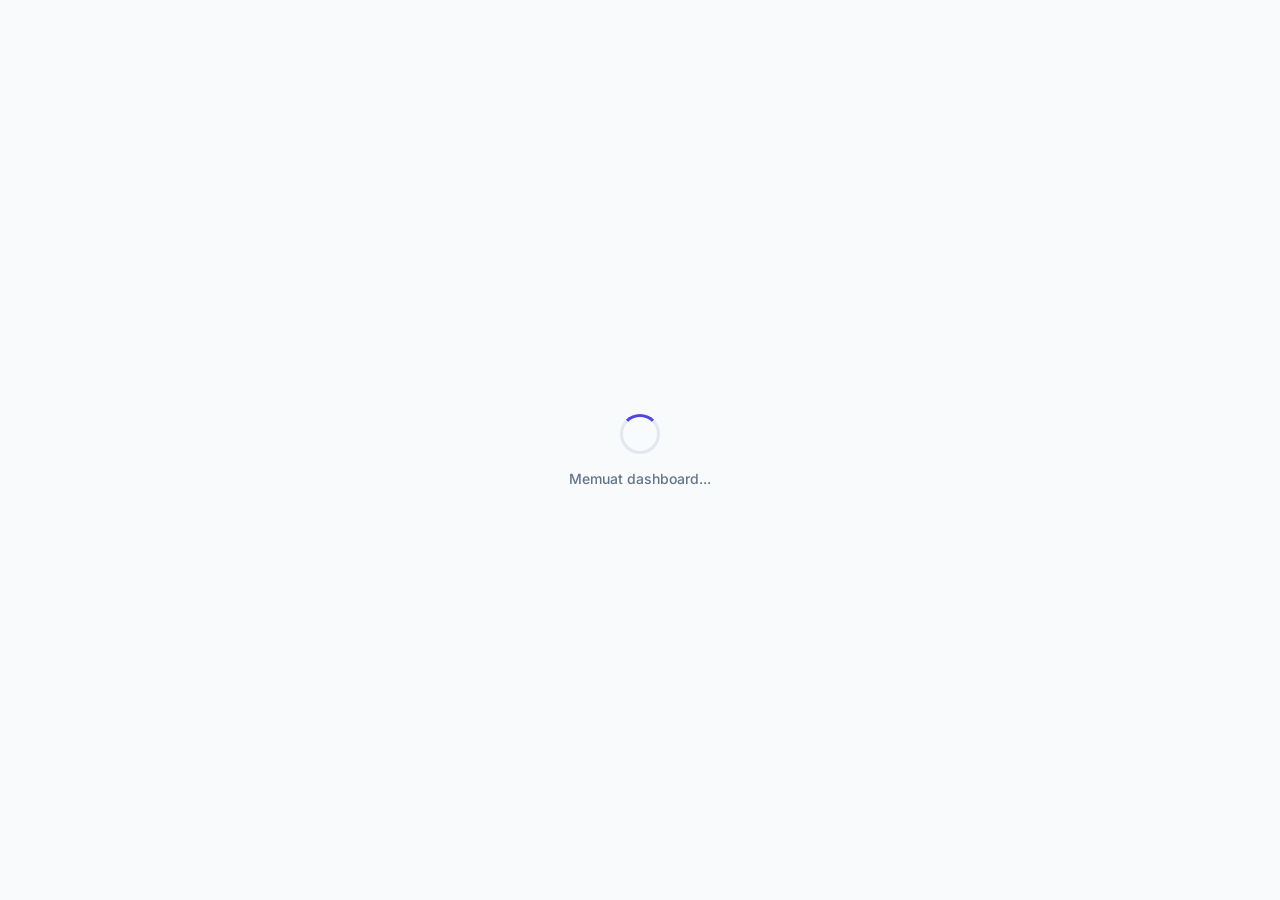
==== dashboard.html @ 4500d1a4 "first commit" ====
<!DOCTYPE html>
<html lang="id">
<head>
  <meta charset="UTF-8">
  <meta name="viewport" content="width=device-width, initial-scale=1.0">
  <meta name="description" content="Dashboard Sistem Kasir - Kelola transaksi, produk, dan laporan">
  <title>Dashboard — Kasir App</title>
  <link rel="stylesheet" href="css/style.css">
  <!-- Lucide Icons -->
  <script src="https://unpkg.com/lucide@latest"></script>
</head>
<body>

  <!-- Loading Screen -->
  <div id="loadingScreen" class="loading-screen">
    <div class="spinner"></div>
    <p class="loading-text">Memuat dashboard...</p>
  </div>

  <!-- App Layout -->
  <div class="app-layout" id="appLayout" style="display:none;">

    <!-- ===================== SIDEBAR ===================== -->
    <aside class="sidebar">
      <div class="brand">
        <div class="brand-icon">
          <i data-lucide="shopping-cart" style="color: #fff; width: 18px; height: 18px;"></i>
        </div>
        <div class="brand-text">
          Kasir App
          <span>Point of Sale</span>
        </div>
      </div>

      <nav id="navMenu">
        <div class="nav-section-label">Menu Kasir</div>
        <a data-view="kasir" class="nav-link active">
          <i data-lucide="receipt" class="nav-icon" style="width: 18px; height: 18px;"></i>
          <span class="label">Transaksi</span>
        </a>
        <a data-view="riwayat" class="nav-link">
          <i data-lucide="history" class="nav-icon" style="width: 18px; height: 18px;"></i>
          <span class="label">Riwayat</span>
        </a>

        <div class="nav-section-label admin-only" style="display:none;">Menu Admin</div>
        <a data-view="produk" class="nav-link admin-only" style="display:none;">
          <i data-lucide="package" class="nav-icon" style="width: 18px; height: 18px;"></i>
          <span class="label">Produk</span>
        </a>
        <a data-view="kategori" class="nav-link admin-only" style="display:none;">
          <i data-lucide="tag" class="nav-icon" style="width: 18px; height: 18px;"></i>
          <span class="label">Kategori</span>
        </a>
        <a data-view="laporan" class="nav-link admin-only" style="display:none;">
          <i data-lucide="bar-chart-3" class="nav-icon" style="width: 18px; height: 18px;"></i>
          <span class="label">Laporan</span>
        </a>
        <a data-view="kasirManage" class="nav-link admin-only" style="display:none;">
          <i data-lucide="users" class="nav-icon" style="width: 18px; height: 18px;"></i>
          <span class="label">Kelola Akun</span>
        </a>
      </nav>

      <div class="user-box">
        <div class="user-name" id="sidebarUserName">-</div>
        <span class="role-badge" id="sidebarRole">-</span>
        <button class="btn btn-secondary btn-sm" style="width:100%;" onclick="logoutUser()">Keluar</button>
      </div>
    </aside>

    <!-- ===================== MAIN CONTENT ===================== -->
    <div class="main-content">
      <div class="topbar">
        <h2 id="pageTitle">Transaksi Kasir</h2>
        <div id="todayDate" style="color:var(--text-muted); font-size:12px;"></div>
      </div>

      <div class="page-content">

        <!-- ============ VIEW: KASIR (POS) ============ -->
        <section class="view active" id="view-kasir">
          <div class="toolbar">
            <input type="text" id="searchProduk" placeholder="Cari produk...">
            <select id="filterKategori"><option value="">Semua Kategori</option></select>
          </div>

          <div class="pos-layout">
            <div class="product-grid" id="productGrid">
              <div class="empty-state">Memuat produk...</div>
            </div>

            <div class="cart-panel">
              <div class="cart-header">🛒 Keranjang</div>
              <div class="cart-items" id="cartItems">
                <div class="empty-state">Belum ada item</div>
              </div>
              <div class="cart-footer">
                <div class="cart-summary-row">
                  <span>Subtotal</span>
                  <span id="cartSubtotal">Rp 0</span>
                </div>
                <div class="cart-summary-row text-success" id="rowDiskon" style="display: none;">
                  <span>Diskon (10% > 100k)</span>
                  <span id="cartDiskon">-Rp 0</span>
                </div>
                <div class="cart-summary-row">
                  <span>PPN (11%)</span>
                  <span id="cartPpn">Rp 0</span>
                </div>
                <div class="cart-total-row">
                  <span>Total Akhir</span>
                  <span id="cartTotal">Rp 0</span>
                </div>
                <button class="btn btn-success" style="width:100%;" id="btnBayar" disabled>
                  💳 Proses Pembayaran
                </button>
              </div>
            </div>
          </div>
        </section>

        <!-- ============ VIEW: RIWAYAT TRANSAKSI ============ -->
        <section class="view" id="view-riwayat">
          <div class="card">
            <div class="card-header">
              <h3>Riwayat Transaksi</h3>
            </div>
            <div class="overflow-x">
              <table>
                <thead>
                  <tr>
                    <th>Tanggal</th>
                    <th>No. Transaksi</th>
                    <th>Kasir</th>
                    <th>Item</th>
                    <th>Total</th>
                    <th>Aksi</th>
                  </tr>
                </thead>
                <tbody id="riwayatTableBody">
                  <tr><td colspan="6" class="empty-state">Memuat data...</td></tr>
                </tbody>
              </table>
            </div>
          </div>
        </section>

        <!-- ============ VIEW: KELOLA PRODUK (ADMIN) ============ -->
        <section class="view" id="view-produk">
          <div class="card">
            <div class="card-header">
              <h3>Daftar Produk</h3>
              <button class="btn btn-primary btn-sm" style="width:auto;" onclick="openProdukModal()">+ Tambah Produk</button>
            </div>
            <div class="overflow-x">
              <table>
                <thead>
                  <tr>
                    <th>Nama</th>
                    <th>Kategori</th>
                    <th>Harga</th>
                    <th>Stok</th>
                    <th>Aksi</th>
                  </tr>
                </thead>
                <tbody id="produkTableBody">
                  <tr><td colspan="5" class="empty-state">Memuat data...</td></tr>
                </tbody>
              </table>
            </div>
          </div>
        </section>

        <!-- ============ VIEW: KATEGORI (ADMIN) ============ -->
        <section class="view" id="view-kategori">
          <div class="card">
            <div class="card-header">
              <h3>Kategori Produk</h3>
              <button class="btn btn-primary btn-sm" style="width:auto;" onclick="openKategoriModal()">+ Tambah Kategori</button>
            </div>
            <div class="overflow-x">
              <table>
                <thead><tr><th>Nama Kategori</th><th>Aksi</th></tr></thead>
                <tbody id="kategoriTableBody">
                  <tr><td colspan="2" class="empty-state">Memuat data...</td></tr>
                </tbody>
              </table>
            </div>
          </div>
        </section>

        <!-- ============ VIEW: LAPORAN (ADMIN) ============ -->
        <section class="view" id="view-laporan">
          <div class="card" style="margin-bottom:20px;">
            <div class="card-header">
              <h3>Filter Laporan</h3>
            </div>
            <div class="card-body">
              <div class="toolbar">
                <input type="date" id="laporanTanggalMulai">
                <input type="date" id="laporanTanggalAkhir">
                <button class="btn btn-primary btn-sm" style="width:auto;" onclick="generateLaporan()">Tampilkan</button>
              </div>
            </div>
          </div>

          <div class="stats-grid">
            <div class="stat-card blue">
              <div class="label">Total Pendapatan</div>
              <div class="value" id="laporanTotalPendapatan">Rp 0</div>
            </div>
            <div class="stat-card green">
              <div class="label">Jumlah Transaksi</div>
              <div class="value" id="laporanJumlahTransaksi">0</div>
            </div>
            <div class="stat-card orange">
              <div class="label">Produk Terjual</div>
              <div class="value" id="laporanProdukTerjual">0</div>
            </div>
          </div>

          <div class="card">
            <div class="card-header"><h3>Produk Terlaris</h3></div>
            <div class="overflow-x">
              <table>
                <thead><tr><th>Nama Produk</th><th>Jumlah Terjual</th><th>Total Pendapatan</th></tr></thead>
                <tbody id="laporanProdukTableBody">
                  <tr><td colspan="3" class="empty-state">Pilih rentang tanggal lalu klik Tampilkan</td></tr>
                </tbody>
              </table>
            </div>
          </div>
        </section>

        <!-- ============ VIEW: KELOLA AKUN KASIR (ADMIN) ============ -->
        <section class="view" id="view-kasirManage">
          <div class="card">
            <div class="card-header">
              <h3>Akun Kasir & Admin</h3>
              <button class="btn btn-primary btn-sm" style="width:auto;" onclick="openKasirModal()">+ Tambah Akun</button>
            </div>
            <div class="overflow-x">
              <table>
                <thead>
                  <tr><th>Nama</th><th>Email</th><th>Role</th><th>Status</th><th>Aksi</th></tr>
                </thead>
                <tbody id="kasirTableBody">
                  <tr><td colspan="5" class="empty-state">Memuat data...</td></tr>
                </tbody>
              </table>
            </div>
          </div>
        </section>

      </div><!-- end .page-content -->
    </div><!-- end .main-content -->
  </div><!-- end .app-layout -->

  <!-- ===================== MODAL: TAMBAH/EDIT PRODUK ===================== -->
  <div class="modal-overlay" id="modalProduk">
    <div class="modal-box">
      <div class="modal-header" id="produkModalTitle">Tambah Produk</div>
      <div class="modal-body">
        <input type="hidden" id="produkId">
        <div class="form-group">
          <label>Nama Produk</label>
          <input type="text" id="produkNama" placeholder="Contoh: Indomie Goreng">
        </div>
        <div class="form-group">
          <label>Kategori</label>
          <select id="produkKategori"></select>
        </div>
        <div class="form-group">
          <label>Harga (Rp)</label>
          <input type="number" id="produkHarga" placeholder="0" min="0">
        </div>
        <div class="form-group">
          <label>Stok</label>
          <input type="number" id="produkStok" placeholder="0" min="0">
        </div>
      </div>
      <div class="modal-actions">
        <button class="btn btn-secondary" onclick="closeModal('modalProduk')">Batal</button>
        <button class="btn btn-primary" style="width:auto;" onclick="saveProduk()">Simpan</button>
      </div>
    </div>
  </div>

  <!-- ===================== MODAL: TAMBAH KATEGORI ===================== -->
  <div class="modal-overlay" id="modalKategori">
    <div class="modal-box">
      <div class="modal-header">Tambah Kategori</div>
      <div class="modal-body">
        <div class="form-group">
          <label>Nama Kategori</label>
          <input type="text" id="kategoriNama" placeholder="Contoh: Minuman">
        </div>
      </div>
      <div class="modal-actions">
        <button class="btn btn-secondary" onclick="closeModal('modalKategori')">Batal</button>
        <button class="btn btn-primary" style="width:auto;" onclick="saveKategori()">Simpan</button>
      </div>
    </div>
  </div>

  <!-- ===================== MODAL: TAMBAH AKUN KASIR/ADMIN ===================== -->
  <div class="modal-overlay" id="modalKasir">
    <div class="modal-box">
      <div class="modal-header">Tambah Akun</div>
      <div class="modal-body">
        <div id="kasirModalAlert" class="alert alert-error"></div>
        <div class="form-group">
          <label>Nama Lengkap</label>
          <input type="text" id="kasirNama" placeholder="Nama kasir/admin">
        </div>
        <div class="form-group">
          <label>Email</label>
          <input type="email" id="kasirEmail" placeholder="email@toko.com">
        </div>
        <div class="form-group">
          <label>Password</label>
          <input type="password" id="kasirPassword" placeholder="Minimal 6 karakter">
        </div>
        <div class="form-group">
          <label>Role</label>
          <select id="kasirRole">
            <option value="kasir">Kasir</option>
            <option value="admin">Admin</option>
          </select>
        </div>
      </div>
      <div class="modal-actions">
        <button class="btn btn-secondary" onclick="closeModal('modalKasir')">Batal</button>
        <button class="btn btn-primary" style="width:auto;" id="btnSaveKasir" onclick="saveKasirAccount()">Simpan</button>
      </div>
    </div>
  </div>

  <!-- ===================== MODAL: STRUK PEMBAYARAN ===================== -->
  <div class="modal-overlay" id="modalStruk">
    <div class="modal-box">
      <div class="modal-header">Struk Pembayaran</div>
      <div class="modal-body">
        <div class="receipt" id="strukContent"></div>
      </div>
      <div class="modal-actions">
        <button class="btn btn-secondary" onclick="closeModal('modalStruk')">Tutup</button>
        <button class="btn btn-primary" style="width:auto;" onclick="window.print()"><i data-lucide="printer" style="width: 16px; height: 16px; margin-right: 4px; vertical-align: middle;"></i> Cetak</button>
      </div>
    </div>
  </div>

  <!-- ===================== MODAL: DETAIL TRANSAKSI ===================== -->
  <div class="modal-overlay" id="modalDetailTransaksi">
    <div class="modal-box">
      <div class="modal-header">Detail Transaksi</div>
      <div class="modal-body">
        <div id="detailTransaksiContent"></div>
      </div>
      <div class="modal-actions">
        <button class="btn btn-secondary" onclick="closeModal('modalDetailTransaksi')">Tutup</button>
      </div>
    </div>
  </div>

  <!-- Supabase SDK -->
  <script src="https://cdn.jsdelivr.net/npm/@supabase/supabase-js@2"></script>

  <script src="js/supabase-config.js"></script>
  <script src="js/auth.js"></script>
  <script src="js/dashboard.js"></script>
  <script>
    // Initialize Lucide Icons
    lucide.createIcons();
  </script>
</body>
</html>
---- css/style.css ----
/* ==================== RESET & BASE ==================== */
@import url('https://fonts.googleapis.com/css2?family=Inter:wght@400;500;600;700&display=swap');

* { margin: 0; padding: 0; box-sizing: border-box; }

:root {
  --primary:       #4f46e5;
  --primary-dark:  #3730a3;
  --primary-light: #eef2ff;
  --success:       #059669;
  --danger:        #dc2626;
  --warning:       #d97706;
  --bg:            #f8fafc;
  --surface:       #ffffff;
  --text:          #0f172a;
  --text-muted:    #64748b;
  --border:        #e2e8f0;
  --radius:        12px;
  --radius-sm:     8px;
  --shadow:        0 1px 3px rgba(0,0,0,0.07), 0 1px 2px rgba(0,0,0,0.04);
  --shadow-md:     0 4px 16px rgba(0,0,0,0.10);
}

body {
  font-family: 'Inter', system-ui, -apple-system, sans-serif;
  background: var(--bg);
  color: var(--text);
  font-size: 14px;
}

/* ==================== LOGIN PAGE ==================== */
.login-wrapper {
  display: flex;
  align-items: center;
  justify-content: center;
  min-height: 100vh;
  padding: 20px;
  background: linear-gradient(135deg, #1e1b4b 0%, #312e81 40%, #4f46e5 100%);
  position: relative;
  overflow: hidden;
}

.login-wrapper::before {
  content: '';
  position: absolute;
  width: 500px; height: 500px;
  border-radius: 50%;
  background: rgba(255,255,255,0.03);
  top: -150px; right: -100px;
}

.login-wrapper::after {
  content: '';
  position: absolute;
  width: 300px; height: 300px;
  border-radius: 50%;
  background: rgba(255,255,255,0.04);
  bottom: -80px; left: -80px;
}

.login-box {
  background: var(--surface);
  width: 100%;
  max-width: 420px;
  border-radius: 20px;
  padding: 40px 36px;
  box-shadow: 0 20px 60px rgba(0,0,0,0.3);
  position: relative;
  z-index: 1;
}

.login-box .logo {
  text-align: center;
  margin-bottom: 28px;
}

.login-box .logo .logo-icon {
  width: 64px; height: 64px;
  background: var(--primary-light);
  border-radius: 16px;
  display: flex; align-items: center; justify-content: center;
  font-size: 30px;
  margin: 0 auto 14px;
}

.login-box .logo h1 {
  font-size: 22px;
  font-weight: 700;
  color: var(--text);
}

.login-box .logo p {
  color: var(--text-muted);
  font-size: 13px;
  margin-top: 4px;
}

.role-tabs {
  display: flex;
  gap: 8px;
  background: var(--bg);
  border-radius: var(--radius-sm);
  padding: 4px;
  margin-bottom: 24px;
}

.role-tab {
  flex: 1;
  padding: 8px;
  text-align: center;
  border-radius: 6px;
  cursor: pointer;
  font-size: 13px;
  font-weight: 600;
  color: var(--text-muted);
  transition: all 0.2s;
  border: none;
  background: transparent;
}

.role-tab.active {
  background: var(--surface);
  color: var(--primary);
  box-shadow: var(--shadow);
}

/* ==================== FORM ==================== */
.form-group { margin-bottom: 16px; }

.form-group label {
  display: block;
  font-size: 13px;
  font-weight: 600;
  margin-bottom: 6px;
  color: var(--text);
}

.form-group input,
.form-group select {
  width: 100%;
  padding: 11px 14px;
  border: 1.5px solid var(--border);
  border-radius: var(--radius-sm);
  font-size: 14px;
  font-family: inherit;
  outline: none;
  transition: border-color 0.15s, box-shadow 0.15s;
  background: var(--surface);
  color: var(--text);
}

.form-group input:focus,
.form-group select:focus {
  border-color: var(--primary);
  box-shadow: 0 0 0 3px rgba(79,70,229,0.12);
}

/* ==================== BUTTONS ==================== */
.btn {
  display: inline-flex;
  align-items: center;
  justify-content: center;
  gap: 6px;
  padding: 10px 18px;
  border: none;
  border-radius: var(--radius-sm);
  font-size: 14px;
  font-weight: 600;
  font-family: inherit;
  cursor: pointer;
  transition: all 0.15s;
  white-space: nowrap;
}

.btn:active { transform: scale(0.97); }
.btn:disabled { opacity: 0.6; cursor: not-allowed; transform: none; }

.btn-primary  { background: var(--primary); color: #fff; width: 100%; }
.btn-primary:hover:not(:disabled) { background: var(--primary-dark); }
.btn-success  { background: var(--success); color: #fff; }
.btn-danger   { background: var(--danger);  color: #fff; }
.btn-secondary { background: var(--border); color: var(--text); }
.btn-secondary:hover { background: #d1d5db; }
.btn-sm { padding: 6px 12px; font-size: 12px; }

/* ==================== ALERTS ==================== */
.alert {
  padding: 10px 14px;
  border-radius: var(--radius-sm);
  font-size: 13px;
  margin-bottom: 16px;
  display: none;
}
.alert.show { display: block; }
.alert-error   { background: #fee2e2; color: #991b1b; border: 1px solid #fecaca; }
.alert-success { background: #d1fae5; color: #065f46; border: 1px solid #a7f3d0; }

/* ==================== DASHBOARD LAYOUT ==================== */
.app-layout {
  display: flex;
  min-height: 100vh;
}

.sidebar {
  width: 240px;
  background: #0f172a;
  color: #cbd5e1;
  display: flex;
  flex-direction: column;
  flex-shrink: 0;
  position: fixed;
  left: 0; top: 0; bottom: 0;
  z-index: 50;
  overflow-y: auto;
}

.sidebar .brand {
  padding: 22px 20px;
  font-size: 17px;
  font-weight: 700;
  color: #fff;
  border-bottom: 1px solid #1e293b;
  display: flex;
  align-items: center;
  gap: 10px;
}

.sidebar .brand .brand-icon {
  width: 36px; height: 36px;
  background: var(--primary);
  border-radius: 9px;
  display: flex; align-items: center; justify-content: center;
  font-size: 18px;
  flex-shrink: 0;
}

.sidebar .brand .brand-text span {
  display: block;
  font-size: 11px;
  font-weight: 400;
  color: #64748b;
  margin-top: 1px;
}

.sidebar nav { flex: 1; padding: 12px 10px; }

.nav-section-label {
  font-size: 10px;
  font-weight: 600;
  text-transform: uppercase;
  letter-spacing: 0.08em;
  color: #475569;
  padding: 12px 14px 6px;
}

.sidebar nav a {
  display: flex;
  align-items: center;
  gap: 10px;
  padding: 10px 14px;
  border-radius: var(--radius-sm);
  color: #94a3b8;
  text-decoration: none;
  font-size: 13.5px;
  font-weight: 500;
  margin-bottom: 2px;
  cursor: pointer;
  transition: background 0.15s, color 0.15s;
}

.sidebar nav a:hover  { background: #1e293b; color: #e2e8f0; }
.sidebar nav a.active { background: var(--primary); color: #fff; }
.sidebar nav a .nav-icon { font-size: 16px; width: 20px; text-align: center; flex-shrink: 0; }

.sidebar .user-box {
  padding: 14px 16px;
  border-top: 1px solid #1e293b;
  font-size: 13px;
}

.sidebar .user-box .user-name {
  font-weight: 600;
  color: #e2e8f0;
  margin-bottom: 4px;
  white-space: nowrap;
  overflow: hidden;
  text-overflow: ellipsis;
}

.role-badge {
  display: inline-block;
  font-size: 10px;
  font-weight: 700;
  padding: 2px 8px;
  border-radius: 20px;
  text-transform: uppercase;
  letter-spacing: 0.05em;
  margin-bottom: 10px;
}

.role-badge.admin { background: #fef3c7; color: #92400e; }
.role-badge.kasir { background: #dbeafe; color: #1e40af; }

.main-content {
  flex: 1;
  display: flex;
  flex-direction: column;
  min-width: 0;
  margin-left: 240px;
}

.topbar {
  background: var(--surface);
  padding: 14px 28px;
  border-bottom: 1px solid var(--border);
  display: flex;
  justify-content: space-between;
  align-items: center;
  position: sticky;
  top: 0;
  z-index: 10;
}

.topbar h2 { font-size: 17px; font-weight: 700; }

.page-content { padding: 24px 28px; flex: 1; overflow-y: auto; }

.view { display: none; }
.view.active { display: block; }

/* ==================== LOADING SCREEN ==================== */
.loading-screen {
  display: flex;
  flex-direction: column;
  align-items: center;
  justify-content: center;
  min-height: 100vh;
  background: var(--bg);
  gap: 16px;
}

.spinner {
  width: 40px; height: 40px;
  border: 3px solid var(--border);
  border-top-color: var(--primary);
  border-radius: 50%;
  animation: spin 0.8s linear infinite;
}

@keyframes spin { to { transform: rotate(360deg); } }

.loading-text { color: var(--text-muted); font-size: 14px; font-weight: 500; }

/* ==================== CARDS / STATS ==================== */
.stats-grid {
  display: grid;
  grid-template-columns: repeat(auto-fit, minmax(180px, 1fr));
  gap: 16px;
  margin-bottom: 24px;
}

.stat-card {
  background: var(--surface);
  border-radius: var(--radius);
  padding: 20px;
  box-shadow: var(--shadow);
  border-left: 4px solid transparent;
}

.stat-card.blue   { border-left-color: var(--primary); }
.stat-card.green  { border-left-color: var(--success); }
.stat-card.orange { border-left-color: var(--warning); }

.stat-card .label { font-size: 12px; color: var(--text-muted); margin-bottom: 8px; font-weight: 500; text-transform: uppercase; letter-spacing: 0.04em; }
.stat-card .value { font-size: 22px; font-weight: 700; }

.stat-card.green  .value { color: var(--success); }
.stat-card.blue   .value { color: var(--primary); }
.stat-card.orange .value { color: var(--warning); }

.card {
  background: var(--surface);
  border-radius: var(--radius);
  box-shadow: var(--shadow);
  margin-bottom: 20px;
  overflow: hidden;
}

.card-header {
  display: flex;
  justify-content: space-between;
  align-items: center;
  padding: 18px 20px;
  border-bottom: 1px solid var(--border);
}

.card-header h3 { font-size: 15px; font-weight: 700; }

.card-body { padding: 20px; }

/* ==================== TABLE ==================== */
table { width: 100%; border-collapse: collapse; font-size: 13.5px; }

table th, table td {
  padding: 11px 16px;
  text-align: left;
  border-bottom: 1px solid var(--border);
}

table th {
  background: #f8fafc;
  font-weight: 600;
  color: var(--text-muted);
  font-size: 11px;
  text-transform: uppercase;
  letter-spacing: 0.06em;
}

table tr:last-child td { border-bottom: none; }
table tr:hover td { background: #fafafa; }

.badge {
  padding: 3px 10px;
  border-radius: 20px;
  font-size: 11px;
  font-weight: 700;
}
.badge-admin { background: #fef3c7; color: #92400e; }
.badge-kasir { background: #dbeafe; color: #1e40af; }

.status-dot {
  display: inline-block;
  width: 8px; height: 8px;
  border-radius: 50%;
  margin-right: 6px;
}
.status-dot.aktif    { background: var(--success); }
.status-dot.nonaktif { background: var(--danger); }

.stock-badge {
  background: var(--primary-light);
  color: var(--primary);
  padding: 2px 8px;
  border-radius: 20px;
  font-size: 12px;
  font-weight: 600;
}
.stock-badge.low { background: #fee2e2; color: var(--danger); }

/* ==================== KASIR / POS LAYOUT ==================== */
.toolbar {
  display: flex;
  gap: 10px;
  margin-bottom: 16px;
  flex-wrap: wrap;
}

.toolbar input, .toolbar select {
  padding: 9px 12px;
  border: 1.5px solid var(--border);
  border-radius: var(--radius-sm);
  font-size: 13px;
  font-family: inherit;
  outline: none;
  background: var(--surface);
  transition: border-color 0.15s;
}
.toolbar input:focus, .toolbar select:focus { border-color: var(--primary); }
.toolbar input { flex: 1; min-width: 200px; }

.pos-layout {
  display: grid;
  grid-template-columns: 1fr 360px;
  gap: 20px;
  align-items: start;
}

.product-grid {
  display: grid;
  grid-template-columns: repeat(auto-fill, minmax(140px, 1fr));
  gap: 12px;
}

.product-item {
  background: var(--surface);
  border-radius: var(--radius);
  box-shadow: var(--shadow);
  padding: 16px 14px;
  cursor: pointer;
  transition: transform 0.15s, box-shadow 0.15s, border-color 0.15s;
  border: 2px solid transparent;
  text-align: center;
}

.product-item:hover {
  transform: translateY(-3px);
  box-shadow: var(--shadow-md);
  border-color: var(--primary);
}

.product-item.out-of-stock {
  opacity: 0.5;
  cursor: not-allowed;
}

.product-item .product-icon { font-size: 28px; margin-bottom: 8px; }
.product-item .name  { font-weight: 600; font-size: 13px; margin-bottom: 4px; }
.product-item .price { color: var(--primary); font-weight: 700; font-size: 14px; }
.product-item .stock { font-size: 11px; color: var(--text-muted); margin-top: 4px; }

.cart-panel {
  background: var(--surface);
  border-radius: var(--radius);
  box-shadow: var(--shadow);
  overflow: hidden;
  position: sticky;
  top: 80px;
}

.cart-panel .cart-header {
  padding: 16px 18px;
  border-bottom: 1px solid var(--border);
  font-weight: 700;
  font-size: 15px;
}

.cart-items {
  max-height: 350px;
  overflow-y: auto;
  padding: 8px 0;
}

.cart-row {
  display: flex;
  align-items: center;
  justify-content: space-between;
  padding: 10px 18px;
  gap: 8px;
  border-bottom: 1px solid var(--border);
}

.cart-row:last-child { border-bottom: none; }
.cart-row .info { flex: 1; min-width: 0; }
.cart-row .info .nm { font-size: 13px; font-weight: 600; }
.cart-row .info .pr { font-size: 12px; color: var(--text-muted); margin-top: 2px; }

.qty-control { display: flex; align-items: center; gap: 8px; }
.qty-control button {
  width: 26px; height: 26px;
  border-radius: 6px;
  border: 1.5px solid var(--border);
  background: #fff;
  cursor: pointer;
  font-size: 14px;
  font-weight: 600;
  transition: background 0.1s;
  display: flex; align-items: center; justify-content: center;
}
.qty-control button:hover { background: var(--primary-light); border-color: var(--primary); color: var(--primary); }
.qty-control span { font-weight: 600; min-width: 20px; text-align: center; }

.cart-footer {
  padding: 14px 18px;
  border-top: 2px solid var(--border);
}

.cart-summary-row {
  display: flex;
  justify-content: space-between;
  font-size: 13px;
  color: var(--text-muted);
  margin-bottom: 6px;
}

.text-success {
  color: var(--success) !important;
}

.cart-total-row {
  display: flex;
  justify-content: space-between;
  font-weight: 700;
  font-size: 16px;
  margin-bottom: 14px;
}

.empty-state {
  text-align: center;
  color: var(--text-muted);
  font-size: 13px;
  padding: 32px 20px;
}

/* ==================== MODAL ==================== */
.modal-overlay {
  display: none;
  position: fixed;
  inset: 0;
  background: rgba(15,23,42,0.55);
  align-items: center;
  justify-content: center;
  z-index: 100;
  padding: 20px;
  backdrop-filter: blur(2px);
}

.modal-overlay.show { display: flex; animation: fadeIn 0.15s ease; }

@keyframes fadeIn { from { opacity: 0; } to { opacity: 1; } }

.modal-box {
  background: var(--surface);
  border-radius: var(--radius);
  width: 100%;
  max-width: 460px;
  max-height: 90vh;
  overflow-y: auto;
  box-shadow: 0 20px 60px rgba(0,0,0,0.25);
  animation: slideUp 0.2s ease;
}

@keyframes slideUp { from { transform: translateY(20px); opacity: 0; } to { transform: translateY(0); opacity: 1; } }

.modal-header {
  padding: 20px 24px;
  border-bottom: 1px solid var(--border);
  font-size: 16px;
  font-weight: 700;
}

.modal-body { padding: 20px 24px; }

.modal-actions {
  display: flex;
  gap: 10px;
  padding: 16px 24px;
  border-top: 1px solid var(--border);
}

.modal-actions .btn { flex: 1; }
.modal-actions .btn-primary { width: auto; }

/* ==================== STRUK / RECEIPT ==================== */
.receipt {
  font-family: 'Courier New', monospace;
  font-size: 13px;
  max-width: 300px;
  margin: 0 auto;
  padding: 16px;
}

.receipt .center { text-align: center; line-height: 1.6; }
.receipt hr { border: none; border-top: 1px dashed #aaa; margin: 10px 0; }
.receipt .row { display: flex; justify-content: space-between; margin: 4px 0; }

/* ==================== MISC ==================== */
.overflow-x { overflow-x: auto; }

code {
  background: var(--primary-light);
  color: var(--primary);
  padding: 2px 6px;
  border-radius: 4px;
  font-size: 12px;
}

/* ==================== RESPONSIVE ==================== */
@media (max-width: 1024px) {
  .pos-layout { grid-template-columns: 1fr; }
  .cart-panel { position: static; }
}

@media (max-width: 768px) {
  .sidebar {
    width: 60px;
    overflow: hidden;
  }
  .sidebar .brand .brand-text,
  .sidebar nav a .label,
  .nav-section-label,
  .sidebar .user-box .user-name,
  .sidebar .user-box .role-badge,
  .sidebar .user-box button { display: none; }
  .sidebar .brand { padding: 16px 12px; }
  .sidebar nav a { padding: 12px; justify-content: center; }
  .sidebar nav a .nav-icon { width: auto; }
  .main-content { margin-left: 60px; }
  .page-content { padding: 16px; }
  .topbar { padding: 12px 16px; }
  .stats-grid { grid-template-columns: 1fr 1fr; }
}

@media (max-width: 480px) {
  .stats-grid { grid-template-columns: 1fr; }
  .modal-box { max-width: 100%; border-radius: var(--radius) var(--radius) 0 0; }
  .modal-overlay { align-items: flex-end; padding: 0; }
}
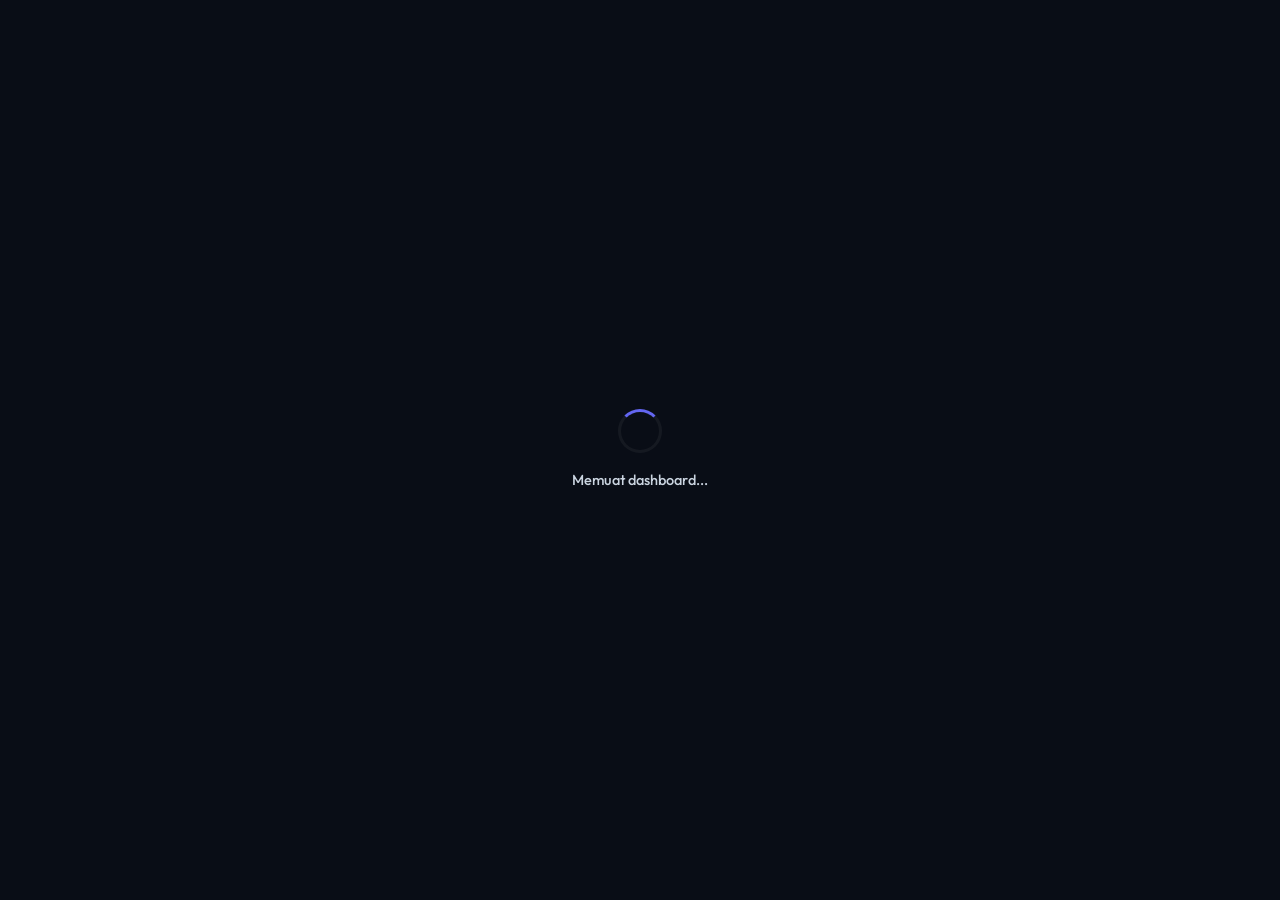
==== commit 12e85de3: "deskripsi perubahan" ====
--- a/dashboard.html
+++ b/dashboard.html
@@ -33,12 +33,12 @@
       </div>
 
       <nav id="navMenu">
-        <div class="nav-section-label">Menu Kasir</div>
-        <a data-view="kasir" class="nav-link active">
+        <div class="nav-section-label kasir-only">Menu Kasir</div>
+        <a data-view="kasir" class="nav-link active kasir-only">
           <i data-lucide="receipt" class="nav-icon" style="width: 18px; height: 18px;"></i>
           <span class="label">Transaksi</span>
         </a>
-        <a data-view="riwayat" class="nav-link">
+        <a data-view="riwayat" class="nav-link kasir-only">
           <i data-lucide="history" class="nav-icon" style="width: 18px; height: 18px;"></i>
           <span class="label">Riwayat</span>
         </a>
@@ -52,6 +52,10 @@
           <i data-lucide="tag" class="nav-icon" style="width: 18px; height: 18px;"></i>
           <span class="label">Kategori</span>
         </a>
+        <a data-view="kupon" class="nav-link admin-only" style="display:none;">
+          <i data-lucide="ticket" class="nav-icon" style="width: 18px; height: 18px;"></i>
+          <span class="label">Kelola Kupon</span>
+        </a>
         <a data-view="laporan" class="nav-link admin-only" style="display:none;">
           <i data-lucide="bar-chart-3" class="nav-icon" style="width: 18px; height: 18px;"></i>
           <span class="label">Laporan</span>
@@ -69,9 +73,15 @@
       </div>
     </aside>
 
+    <!-- Sidebar Overlay for Mobile -->
+    <div class="sidebar-overlay" id="sidebarOverlay" onclick="toggleSidebar()"></div>
+
     <!-- ===================== MAIN CONTENT ===================== -->
     <div class="main-content">
       <div class="topbar">
+        <button class="menu-toggle-btn" id="menuToggleBtn" onclick="toggleSidebar()">
+          <i data-lucide="menu" style="width: 20px; height: 20px;"></i>
+        </button>
         <h2 id="pageTitle">Transaksi Kasir</h2>
         <div id="todayDate" style="color:var(--text-muted); font-size:12px;"></div>
       </div>
@@ -101,7 +111,7 @@
                   <span id="cartSubtotal">Rp 0</span>
                 </div>
                 <div class="cart-summary-row text-success" id="rowDiskon" style="display: none;">
-                  <span>Diskon (10% > 100k)</span>
+                  <span>Diskon Promo (> 100k)</span>
                   <span id="cartDiskon">-Rp 0</span>
                 </div>
                 <div class="cart-summary-row">
@@ -148,6 +158,16 @@
 
         <!-- ============ VIEW: KELOLA PRODUK (ADMIN) ============ -->
         <section class="view" id="view-produk">
+          <!-- Grafik Level Stok -->
+          <div class="card" style="margin-bottom: 20px;">
+            <div class="card-header">
+              <h3><i data-lucide="bar-chart-2" style="width:18px;height:18px;vertical-align:middle;margin-right:6px;color:var(--primary);"></i> Grafik Level Stok Produk</h3>
+            </div>
+            <div class="card-body" style="padding: 16px; min-height: 200px; display: flex; justify-content: center; align-items: center;">
+              <canvas id="stockChart" style="max-height: 200px; width: 100%;"></canvas>
+            </div>
+          </div>
+
           <div class="card">
             <div class="card-header">
               <h3>Daftar Produk</h3>
@@ -157,15 +177,17 @@
               <table>
                 <thead>
                   <tr>
+                    <th>Barcode</th>
                     <th>Nama</th>
                     <th>Kategori</th>
-                    <th>Harga</th>
+                    <th>Modal (Beli)</th>
+                    <th>Jual</th>
                     <th>Stok</th>
                     <th>Aksi</th>
                   </tr>
                 </thead>
                 <tbody id="produkTableBody">
-                  <tr><td colspan="5" class="empty-state">Memuat data...</td></tr>
+                  <tr><td colspan="7" class="empty-state">Memuat data...</td></tr>
                 </tbody>
               </table>
             </div>
@@ -190,6 +212,34 @@
           </div>
         </section>
 
+        <!-- ============ VIEW: KUPON (ADMIN) ============ -->
+        <section class="view" id="view-kupon">
+          <div class="card">
+            <div class="card-header">
+              <h3>Daftar Kupon Diskon</h3>
+              <button class="btn btn-primary btn-sm" style="width:auto;" onclick="openKuponModal()">+ Tambah Kupon</button>
+            </div>
+            <div class="overflow-x">
+              <table>
+                <thead>
+                  <tr>
+                    <th>Kode Kupon</th>
+                    <th>Potongan (Rp)</th>
+                    <th>Min. Belanja</th>
+                    <th>Kuota</th>
+                    <th>Terpakai</th>
+                    <th>Status</th>
+                    <th>Aksi</th>
+                  </tr>
+                </thead>
+                <tbody id="kuponTableBody">
+                  <tr><td colspan="7" class="empty-state">Memuat data...</td></tr>
+                </tbody>
+              </table>
+            </div>
+          </div>
+        </section>
+
         <!-- ============ VIEW: LAPORAN (ADMIN) ============ -->
         <section class="view" id="view-laporan">
           <div class="card" style="margin-bottom:20px;">
@@ -211,12 +261,31 @@
               <div class="value" id="laporanTotalPendapatan">Rp 0</div>
             </div>
             <div class="stat-card green">
+              <div class="label">Total Keuntungan</div>
+              <div class="value" id="laporanTotalKeuntungan">Rp 0</div>
+            </div>
+            <div class="stat-card orange">
               <div class="label">Jumlah Transaksi</div>
               <div class="value" id="laporanJumlahTransaksi">0</div>
             </div>
-            <div class="stat-card orange">
+            <div class="stat-card orange" style="border-color: rgba(245, 158, 11, 0.2);">
               <div class="label">Produk Terjual</div>
               <div class="value" id="laporanProdukTerjual">0</div>
+            </div>
+          </div>
+
+          <div style="display: grid; grid-template-columns: repeat(auto-fit, minmax(320px, 1fr)); gap: 20px; margin-bottom: 24px;">
+            <div class="card" style="margin-bottom: 0;">
+              <div class="card-header"><h3>Statistik Pendapatan Harian</h3></div>
+              <div class="card-body" style="height: 300px; position: relative;">
+                <canvas id="chartLaporanRevenue" style="width:100%; height:100%;"></canvas>
+              </div>
+            </div>
+            <div class="card" style="margin-bottom: 0;">
+              <div class="card-header"><h3>Proporsi Kategori Terlaris</h3></div>
+              <div class="card-body" style="height: 300px; position: relative; display: flex; align-items: center; justify-content: center;">
+                <canvas id="chartLaporanCategory" style="max-height: 260px; max-width: 260px;"></canvas>
+              </div>
             </div>
           </div>
 
@@ -268,11 +337,29 @@
           <input type="text" id="produkNama" placeholder="Contoh: Indomie Goreng">
         </div>
         <div class="form-group">
-          <label>Kategori</label>
+          <div style="display: flex; justify-content: space-between; align-items: center; margin-bottom: 6px;">
+            <label style="margin-bottom: 0;">Kategori</label>
+            <button type="button" class="btn btn-secondary btn-sm" onclick="quickAddCategory()" style="padding: 2px 8px; font-size: 11px;">
+              <i data-lucide="plus" style="width: 10px; height: 10px;"></i> Kategori Baru
+            </button>
+          </div>
           <select id="produkKategori"></select>
         </div>
         <div class="form-group">
-          <label>Harga (Rp)</label>
+          <div style="display: flex; justify-content: space-between; align-items: center; margin-bottom: 6px;">
+            <label style="margin-bottom: 0;">Barcode / Kode Produk</label>
+            <button type="button" class="btn btn-secondary btn-sm" onclick="generateRandomBarcode()" style="padding: 2px 8px; font-size: 11px;">
+              Auto Code
+            </button>
+          </div>
+          <input type="text" id="produkBarcode" placeholder="Scan barcode atau ketik manual">
+        </div>
+        <div class="form-group">
+          <label>Harga Beli (Modal) (Rp)</label>
+          <input type="number" id="produkHargaBeli" placeholder="0" min="0">
+        </div>
+        <div class="form-group">
+          <label>Harga Jual (Rp)</label>
           <input type="number" id="produkHarga" placeholder="0" min="0">
         </div>
         <div class="form-group">
@@ -300,6 +387,42 @@
       <div class="modal-actions">
         <button class="btn btn-secondary" onclick="closeModal('modalKategori')">Batal</button>
         <button class="btn btn-primary" style="width:auto;" onclick="saveKategori()">Simpan</button>
+      </div>
+    </div>
+  </div>
+
+  <!-- ===================== MODAL: TAMBAH KUPON ===================== -->
+  <div class="modal-overlay" id="modalKupon">
+    <div class="modal-box">
+      <div class="modal-header">Tambah Kupon Diskon</div>
+      <div class="modal-body">
+        <div class="form-group">
+          <label>Kode Kupon</label>
+          <input type="text" id="kuponKode" placeholder="Contoh: PROMOHEMAT" style="text-transform: uppercase;">
+        </div>
+        <div class="form-group">
+          <label>Potongan Diskon (Rp)</label>
+          <input type="number" id="kuponPotongan" placeholder="0" min="0">
+        </div>
+        <div class="form-group">
+          <label>Minimal Transaksi (Rp)</label>
+          <input type="number" id="kuponMinTransaksi" placeholder="0" min="0">
+        </div>
+        <div class="form-group">
+          <label>Kuota Penggunaan</label>
+          <input type="number" id="kuponKuota" placeholder="10" min="1">
+        </div>
+        <div class="form-group">
+          <label>Status</label>
+          <select id="kuponIsAktif">
+            <option value="true">Aktif</option>
+            <option value="false">Nonaktif</option>
+          </select>
+        </div>
+      </div>
+      <div class="modal-actions">
+        <button class="btn btn-secondary" onclick="closeModal('modalKupon')">Batal</button>
+        <button class="btn btn-primary" style="width:auto;" onclick="saveKupon()">Simpan</button>
       </div>
     </div>
   </div>
@@ -337,6 +460,69 @@
     </div>
   </div>
 
+  <!-- ===================== MODAL: PROSES PEMBAYARAN ===================== -->
+  <div class="modal-overlay" id="modalPembayaran">
+    <div class="modal-box" style="max-width: 540px;">
+      <div class="modal-header">Proses Pembayaran</div>
+      <div class="modal-body">
+        <div style="background: rgba(255,255,255,0.03); border: 1px solid var(--border-glass); border-radius: var(--radius-md); padding: 16px; margin-bottom: 20px; text-align: center;">
+          <div style="font-size: 13px; color: var(--text-secondary); margin-bottom: 4px;">TOTAL YANG HARUS DIBAYAR</div>
+          <div style="font-size: 28px; font-weight: 700; color: #fff;" id="pembayaranTotalTagihan">Rp 0</div>
+          <div style="font-size: 12px; color: var(--text-muted); margin-top: 6px;" id="pembayaranRincianAuto">Subtotal: Rp 0 | Auto Diskon: -Rp 0</div>
+        </div>
+
+        <!-- Section Kupon -->
+        <div class="form-group">
+          <label>Kupon Diskon (Opsional)</label>
+          <div style="display: flex; gap: 8px;">
+            <input type="text" id="pembayaranKuponKode" placeholder="Contoh: PROMOHEMAT" style="text-transform: uppercase; flex: 1;">
+            <button class="btn btn-secondary" style="padding: 10px 16px;" onclick="checkAndApplyCoupon()">Terapkan</button>
+          </div>
+          <div id="kuponFeedback" style="font-size: 12.5px; margin-top: 6px;"></div>
+        </div>
+
+        <!-- Section Metode Pembayaran -->
+        <div class="form-group">
+          <label>Metode Pembayaran</label>
+          <select id="pembayaranMetode" onchange="changePaymentMethod()">
+            <option value="Tunai">Tunai (Cash)</option>
+            <option value="QRIS">QRIS (QR Code)</option>
+            <option value="Transfer BCA">Transfer BCA</option>
+            <option value="Transfer Mandiri">Transfer Mandiri</option>
+            <option value="Transfer BNI">Transfer BNI</option>
+          </select>
+        </div>
+
+        <!-- Detail Pembayaran Tunai -->
+        <div id="paymentTunaiGroup">
+          <div class="form-group">
+            <label>Uang Diterima (Rp)</label>
+            <input type="number" id="pembayaranUangBayar" placeholder="Masukkan jumlah uang" oninput="calculateChange()">
+            <div style="display: flex; gap: 8px; flex-wrap: wrap; margin-top: 8px;" id="quickCashButtons">
+              <!-- Dynamically populated buttons -->
+            </div>
+          </div>
+          <div class="form-group" style="margin-bottom: 0;">
+            <label>Uang Kembalian (Rp)</label>
+            <input type="text" id="pembayaranKembalian" value="Rp 0" readonly style="background: rgba(255,255,255,0.02); font-weight: 700; color: var(--success);">
+          </div>
+        </div>
+
+        <!-- Detail Pembayaran Non-Tunai (QRIS / Transfer) -->
+        <div id="paymentNonTunaiGroup" style="display: none; text-align: center; padding: 16px; border: 1px dashed var(--border-glass); border-radius: var(--radius-md); background: rgba(0,0,0,0.1);">
+          <div id="paymentMethodTitle" style="font-weight: 700; margin-bottom: 12px; font-size: 15px; color: #a5b4fc;"></div>
+          <div id="nonTunaiContainer" style="display: flex; flex-direction: column; align-items: center; justify-content: center; gap: 10px;">
+            <!-- QR code or bank instructions -->
+          </div>
+        </div>
+      </div>
+      <div class="modal-actions">
+        <button class="btn btn-secondary" onclick="closeModal('modalPembayaran')">Batal</button>
+        <button class="btn btn-success" style="width:auto;" id="btnKonfirmasiBayar" onclick="submitPembayaran()">Konfirmasi Pembayaran</button>
+      </div>
+    </div>
+  </div>
+
   <!-- ===================== MODAL: STRUK PEMBAYARAN ===================== -->
   <div class="modal-overlay" id="modalStruk">
     <div class="modal-box">
@@ -364,12 +550,15 @@
     </div>
   </div>
 
+  <!-- Chart.js -->
+  <script src="https://cdn.jsdelivr.net/npm/chart.js"></script>
+
   <!-- Supabase SDK -->
   <script src="https://cdn.jsdelivr.net/npm/@supabase/supabase-js@2"></script>
 
-  <script src="js/supabase-config.js"></script>
-  <script src="js/auth.js"></script>
-  <script src="js/dashboard.js"></script>
+  <script src="js/supabase-config.js?v=1.0.1"></script>
+  <script src="js/auth.js?v=1.0.1"></script>
+  <script src="js/dashboard.js?v=1.0.1"></script>
   <script>
     // Initialize Lucide Icons
     lucide.createIcons();
--- a/css/style.css
+++ b/css/style.css
@@ -1,70 +1,119 @@
 /* ==================== RESET & BASE ==================== */
-@import url('https://fonts.googleapis.com/css2?family=Inter:wght@400;500;600;700&display=swap');
-
-* { margin: 0; padding: 0; box-sizing: border-box; }
+@import url('https://fonts.googleapis.com/css2?family=Outfit:wght@300;400;500;600;700&display=swap');
+
+* {
+  margin: 0;
+  padding: 0;
+  box-sizing: border-box;
+}
 
 :root {
-  --primary:       #4f46e5;
-  --primary-dark:  #3730a3;
-  --primary-light: #eef2ff;
-  --success:       #059669;
-  --danger:        #dc2626;
-  --warning:       #d97706;
-  --bg:            #f8fafc;
-  --surface:       #ffffff;
-  --text:          #0f172a;
-  --text-muted:    #64748b;
-  --border:        #e2e8f0;
-  --radius:        12px;
-  --radius-sm:     8px;
-  --shadow:        0 1px 3px rgba(0,0,0,0.07), 0 1px 2px rgba(0,0,0,0.04);
-  --shadow-md:     0 4px 16px rgba(0,0,0,0.10);
+  --primary:        #6366f1;
+  --primary-hover:  #4f46e5;
+  --primary-light:  rgba(99, 102, 241, 0.1);
+  --primary-glow:   rgba(99, 102, 241, 0.25);
+  
+  --success:        #10b981;
+  --success-light:  rgba(16, 185, 129, 0.1);
+  --danger:         #f43f5e;
+  --danger-light:   rgba(244, 63, 94, 0.1);
+  --warning:        #f59e0b;
+  --warning-light:  rgba(245, 158, 11, 0.1);
+  
+  --bg-app:         #090d16;
+  --bg-sidebar:     #0f172a;
+  --bg-card:        rgba(17, 24, 39, 0.7);
+  --bg-card-hover:  rgba(31, 41, 55, 0.85);
+  --border-glass:   rgba(255, 255, 255, 0.08);
+  --border-focus:   rgba(99, 102, 241, 0.5);
+  
+  --text-primary:   #f8fafc;
+  --text-secondary: #cbd5e1;
+  --text-muted:     #64748b;
+  
+  --radius-lg:      16px;
+  --radius-md:      12px;
+  --radius-sm:      8px;
+  
+  --shadow-sm:      0 2px 8px rgba(0, 0, 0, 0.2);
+  --shadow-md:      0 8px 24px rgba(0, 0, 0, 0.35);
+  --shadow-lg:      0 16px 48px rgba(0, 0, 0, 0.5);
+  
+  --transition:     all 0.25s cubic-bezier(0.4, 0, 0.2, 1);
 }
 
 body {
-  font-family: 'Inter', system-ui, -apple-system, sans-serif;
-  background: var(--bg);
-  color: var(--text);
+  font-family: 'Outfit', system-ui, -apple-system, sans-serif;
+  background: var(--bg-app);
+  color: var(--text-primary);
   font-size: 14px;
-}
-
-/* ==================== LOGIN PAGE ==================== */
+  line-height: 1.5;
+  overflow-x: hidden;
+}
+
+/* Custom Scrollbar */
+::-webkit-scrollbar {
+  width: 6px;
+  height: 6px;
+}
+::-webkit-scrollbar-track {
+  background: var(--bg-app);
+}
+::-webkit-scrollbar-thumb {
+  background: rgba(255, 255, 255, 0.1);
+  border-radius: 10px;
+}
+::-webkit-scrollbar-thumb:hover {
+  background: rgba(255, 255, 255, 0.25);
+}
+
+/* ==================== LOGIN & REGISTER PAGE ==================== */
 .login-wrapper {
   display: flex;
   align-items: center;
   justify-content: center;
   min-height: 100vh;
   padding: 20px;
-  background: linear-gradient(135deg, #1e1b4b 0%, #312e81 40%, #4f46e5 100%);
+  background: radial-gradient(circle at 10% 20%, rgba(99, 102, 241, 0.15) 0%, rgba(0, 0, 0, 0) 40%),
+              radial-gradient(circle at 90% 80%, rgba(16, 185, 129, 0.08) 0%, rgba(0, 0, 0, 0) 50%),
+              #070a13;
   position: relative;
   overflow: hidden;
 }
 
-.login-wrapper::before {
+.login-wrapper::before, .login-wrapper::after {
   content: '';
   position: absolute;
-  width: 500px; height: 500px;
   border-radius: 50%;
-  background: rgba(255,255,255,0.03);
-  top: -150px; right: -100px;
-}
-
+  filter: blur(100px);
+  z-index: 0;
+  opacity: 0.4;
+}
+.login-wrapper::before {
+  width: 300px;
+  height: 300px;
+  background: var(--primary);
+  top: -50px;
+  right: -50px;
+}
 .login-wrapper::after {
-  content: '';
-  position: absolute;
-  width: 300px; height: 300px;
-  border-radius: 50%;
-  background: rgba(255,255,255,0.04);
-  bottom: -80px; left: -80px;
+  width: 200px;
+  height: 200px;
+  background: var(--success);
+  bottom: -50px;
+  left: -50px;
 }
 
 .login-box {
-  background: var(--surface);
+  background: var(--bg-card);
+  backdrop-filter: blur(20px);
+  -webkit-backdrop-filter: blur(20px);
   width: 100%;
-  max-width: 420px;
-  border-radius: 20px;
+  max-width: 440px;
+  border-radius: var(--radius-lg);
   padding: 40px 36px;
-  box-shadow: 0 20px 60px rgba(0,0,0,0.3);
+  border: 1px solid var(--border-glass);
+  box-shadow: var(--shadow-lg);
   position: relative;
   z-index: 1;
 }
@@ -75,84 +124,167 @@
 }
 
 .login-box .logo .logo-icon {
-  width: 64px; height: 64px;
-  background: var(--primary-light);
-  border-radius: 16px;
-  display: flex; align-items: center; justify-content: center;
-  font-size: 30px;
-  margin: 0 auto 14px;
+  width: 68px;
+  height: 68px;
+  background: linear-gradient(135deg, var(--primary) 0%, var(--primary-hover) 100%);
+  border-radius: var(--radius-md);
+  display: flex;
+  align-items: center;
+  justify-content: center;
+  margin: 0 auto 16px;
+  box-shadow: 0 8px 20px rgba(99, 102, 241, 0.3);
 }
 
 .login-box .logo h1 {
-  font-size: 22px;
-  font-weight: 700;
-  color: var(--text);
+  font-size: 24px;
+  font-weight: 700;
+  letter-spacing: -0.02em;
+  color: var(--text-primary);
+  background: linear-gradient(to right, #ffffff, #cbd5e1);
+  -webkit-background-clip: text;
+  -webkit-text-fill-color: transparent;
 }
 
 .login-box .logo p {
-  color: var(--text-muted);
-  font-size: 13px;
-  margin-top: 4px;
+  color: var(--text-secondary);
+  font-size: 13.5px;
+  margin-top: 6px;
 }
 
 .role-tabs {
   display: flex;
-  gap: 8px;
-  background: var(--bg);
-  border-radius: var(--radius-sm);
+  gap: 6px;
+  background: rgba(0, 0, 0, 0.3);
+  border-radius: var(--radius-md);
   padding: 4px;
   margin-bottom: 24px;
+  border: 1px solid var(--border-glass);
 }
 
 .role-tab {
   flex: 1;
-  padding: 8px;
+  padding: 10px;
   text-align: center;
-  border-radius: 6px;
+  border-radius: var(--radius-sm);
   cursor: pointer;
-  font-size: 13px;
+  font-size: 13.5px;
   font-weight: 600;
-  color: var(--text-muted);
-  transition: all 0.2s;
+  color: var(--text-secondary);
+  transition: var(--transition);
   border: none;
   background: transparent;
 }
 
+.role-tab:hover {
+  color: var(--text-primary);
+}
+
 .role-tab.active {
-  background: var(--surface);
+  background: var(--primary);
+  color: #fff;
+  box-shadow: 0 4px 12px rgba(99, 102, 241, 0.35);
+}
+
+/* Login page bottom links */
+.login-links {
+  display: flex;
+  align-items: center;
+  justify-content: center;
+  gap: 10px;
+  margin-top: 24px;
+  font-size: 13.5px;
+  flex-wrap: wrap;
+}
+
+.login-links a {
   color: var(--primary);
-  box-shadow: var(--shadow);
+  text-decoration: none;
+  font-weight: 500;
+  transition: var(--transition);
+}
+
+.login-links a:hover {
+  color: var(--text-primary);
+  text-shadow: 0 0 10px var(--primary-glow);
+}
+
+.login-links .divider {
+  color: var(--text-muted);
+}
+
+/* Password strength meter */
+.password-strength {
+  display: flex;
+  align-items: center;
+  gap: 10px;
+  margin-top: 10px;
+}
+
+.strength-track {
+  flex: 1;
+  height: 5px;
+  background: rgba(255, 255, 255, 0.05);
+  border-radius: 4px;
+  overflow: hidden;
+}
+
+.strength-fill {
+  height: 100%;
+  width: 0%;
+  border-radius: 4px;
+  transition: var(--transition);
+}
+
+#strengthLabel {
+  font-size: 11px;
+  font-weight: 700;
+  white-space: nowrap;
+  min-width: 80px;
 }
 
 /* ==================== FORM ==================== */
-.form-group { margin-bottom: 16px; }
+.form-group {
+  margin-bottom: 20px;
+}
 
 .form-group label {
   display: block;
-  font-size: 13px;
+  font-size: 13.5px;
   font-weight: 600;
-  margin-bottom: 6px;
-  color: var(--text);
+  margin-bottom: 8px;
+  color: var(--text-secondary);
 }
 
 .form-group input,
-.form-group select {
+.form-group select,
+.form-group textarea {
   width: 100%;
-  padding: 11px 14px;
-  border: 1.5px solid var(--border);
-  border-radius: var(--radius-sm);
-  font-size: 14px;
+  padding: 12px 16px;
+  border: 1px solid var(--border-glass);
+  border-radius: var(--radius-md);
+  font-size: 14.5px;
   font-family: inherit;
   outline: none;
-  transition: border-color 0.15s, box-shadow 0.15s;
-  background: var(--surface);
-  color: var(--text);
+  transition: var(--transition);
+  background: rgba(0, 0, 0, 0.2);
+  color: var(--text-primary);
+}
+
+.form-group input::placeholder {
+  color: var(--text-muted);
 }
 
 .form-group input:focus,
-.form-group select:focus {
+.form-group select:focus,
+.form-group textarea:focus {
   border-color: var(--primary);
-  box-shadow: 0 0 0 3px rgba(79,70,229,0.12);
+  background: rgba(0, 0, 0, 0.4);
+  box-shadow: 0 0 0 3px var(--primary-glow);
+}
+
+.form-group select option {
+  background: #0f172a;
+  color: var(--text-primary);
 }
 
 /* ==================== BUTTONS ==================== */
@@ -160,40 +292,99 @@
   display: inline-flex;
   align-items: center;
   justify-content: center;
-  gap: 6px;
-  padding: 10px 18px;
+  gap: 8px;
+  padding: 12px 20px;
   border: none;
-  border-radius: var(--radius-sm);
+  border-radius: var(--radius-md);
   font-size: 14px;
   font-weight: 600;
   font-family: inherit;
   cursor: pointer;
-  transition: all 0.15s;
+  transition: var(--transition);
   white-space: nowrap;
 }
 
-.btn:active { transform: scale(0.97); }
-.btn:disabled { opacity: 0.6; cursor: not-allowed; transform: none; }
-
-.btn-primary  { background: var(--primary); color: #fff; width: 100%; }
-.btn-primary:hover:not(:disabled) { background: var(--primary-dark); }
-.btn-success  { background: var(--success); color: #fff; }
-.btn-danger   { background: var(--danger);  color: #fff; }
-.btn-secondary { background: var(--border); color: var(--text); }
-.btn-secondary:hover { background: #d1d5db; }
-.btn-sm { padding: 6px 12px; font-size: 12px; }
+.btn:hover {
+  transform: translateY(-1px);
+}
+
+.btn:active {
+  transform: translateY(1px);
+}
+
+.btn:disabled {
+  opacity: 0.4;
+  cursor: not-allowed;
+  transform: none !important;
+}
+
+.btn-primary {
+  background: linear-gradient(135deg, var(--primary) 0%, var(--primary-hover) 100%);
+  color: #fff;
+  box-shadow: 0 4px 14px rgba(99, 102, 241, 0.3);
+  width: 100%;
+}
+
+.btn-primary:hover:not(:disabled) {
+  box-shadow: 0 6px 20px rgba(99, 102, 241, 0.45);
+}
+
+.btn-success {
+  background: linear-gradient(135deg, var(--success) 0%, #059669 100%);
+  color: #fff;
+  box-shadow: 0 4px 12px rgba(16, 185, 129, 0.25);
+}
+.btn-success:hover:not(:disabled) {
+  box-shadow: 0 6px 18px rgba(16, 185, 129, 0.4);
+}
+
+.btn-danger {
+  background: linear-gradient(135deg, var(--danger) 0%, #e11d48 100%);
+  color: #fff;
+  box-shadow: 0 4px 12px rgba(244, 63, 94, 0.25);
+}
+.btn-danger:hover:not(:disabled) {
+  box-shadow: 0 6px 18px rgba(244, 63, 94, 0.4);
+}
+
+.btn-secondary {
+  background: rgba(255, 255, 255, 0.08);
+  color: var(--text-primary);
+  border: 1px solid var(--border-glass);
+}
+
+.btn-secondary:hover:not(:disabled) {
+  background: rgba(255, 255, 255, 0.15);
+}
+
+.btn-sm {
+  padding: 8px 14px;
+  font-size: 12.5px;
+  border-radius: var(--radius-sm);
+}
 
 /* ==================== ALERTS ==================== */
 .alert {
-  padding: 10px 14px;
-  border-radius: var(--radius-sm);
-  font-size: 13px;
-  margin-bottom: 16px;
+  padding: 12px 16px;
+  border-radius: var(--radius-md);
+  font-size: 13.5px;
+  margin-bottom: 20px;
   display: none;
-}
-.alert.show { display: block; }
-.alert-error   { background: #fee2e2; color: #991b1b; border: 1px solid #fecaca; }
-.alert-success { background: #d1fae5; color: #065f46; border: 1px solid #a7f3d0; }
+  border: 1px solid transparent;
+}
+.alert.show {
+  display: block;
+}
+.alert-error {
+  background: var(--danger-light);
+  color: #fda4af;
+  border-color: rgba(244, 63, 94, 0.2);
+}
+.alert-success {
+  background: var(--success-light);
+  color: #6ee7b7;
+  border-color: rgba(16, 185, 129, 0.2);
+}
 
 /* ==================== DASHBOARD LAYOUT ==================== */
 .app-layout {
@@ -202,86 +393,118 @@
 }
 
 .sidebar {
-  width: 240px;
-  background: #0f172a;
-  color: #cbd5e1;
+  width: 260px;
+  background: var(--bg-sidebar);
+  color: var(--text-secondary);
   display: flex;
   flex-direction: column;
   flex-shrink: 0;
   position: fixed;
-  left: 0; top: 0; bottom: 0;
+  left: 0;
+  top: 0;
+  bottom: 0;
   z-index: 50;
   overflow-y: auto;
+  border-right: 1px solid var(--border-glass);
 }
 
 .sidebar .brand {
-  padding: 22px 20px;
-  font-size: 17px;
+  padding: 24px 20px;
+  font-size: 18px;
   font-weight: 700;
   color: #fff;
-  border-bottom: 1px solid #1e293b;
-  display: flex;
-  align-items: center;
-  gap: 10px;
+  border-bottom: 1px solid var(--border-glass);
+  display: flex;
+  align-items: center;
+  gap: 12px;
 }
 
 .sidebar .brand .brand-icon {
-  width: 36px; height: 36px;
-  background: var(--primary);
-  border-radius: 9px;
-  display: flex; align-items: center; justify-content: center;
-  font-size: 18px;
+  width: 38px;
+  height: 38px;
+  background: linear-gradient(135deg, var(--primary) 0%, var(--primary-hover) 100%);
+  border-radius: var(--radius-sm);
+  display: flex;
+  align-items: center;
+  justify-content: center;
+  font-size: 20px;
   flex-shrink: 0;
+  box-shadow: 0 4px 10px rgba(99, 102, 241, 0.25);
 }
 
 .sidebar .brand .brand-text span {
   display: block;
   font-size: 11px;
-  font-weight: 400;
-  color: #64748b;
-  margin-top: 1px;
-}
-
-.sidebar nav { flex: 1; padding: 12px 10px; }
+  font-weight: 500;
+  color: var(--text-muted);
+  margin-top: 2px;
+}
+
+.sidebar nav {
+  flex: 1;
+  padding: 16px 12px;
+}
 
 .nav-section-label {
-  font-size: 10px;
-  font-weight: 600;
+  font-size: 11px;
+  font-weight: 700;
   text-transform: uppercase;
   letter-spacing: 0.08em;
-  color: #475569;
-  padding: 12px 14px 6px;
+  color: var(--text-muted);
+  padding: 16px 14px 8px;
 }
 
 .sidebar nav a {
   display: flex;
   align-items: center;
-  gap: 10px;
-  padding: 10px 14px;
-  border-radius: var(--radius-sm);
-  color: #94a3b8;
+  gap: 12px;
+  padding: 11px 14px;
+  border-radius: var(--radius-md);
+  color: var(--text-secondary);
   text-decoration: none;
+  font-size: 14px;
+  font-weight: 500;
+  margin-bottom: 4px;
+  cursor: pointer;
+  transition: var(--transition);
+  border: 1px solid transparent;
+}
+
+.sidebar nav a:hover {
+  background: rgba(255, 255, 255, 0.04);
+  color: var(--text-primary);
+}
+
+.sidebar nav a.active {
+  background: var(--primary-light);
+  color: #a5b4fc;
+  border-color: rgba(99, 102, 241, 0.2);
+  box-shadow: inset 0 0 10px rgba(99, 102, 241, 0.1);
+}
+
+.sidebar nav a .nav-icon {
+  width: 18px;
+  height: 18px;
+  flex-shrink: 0;
+  color: var(--text-muted);
+  transition: var(--transition);
+}
+
+.sidebar nav a.active .nav-icon, .sidebar nav a:hover .nav-icon {
+  color: #a5b4fc;
+}
+
+.sidebar .user-box {
+  padding: 18px 20px;
+  border-top: 1px solid var(--border-glass);
   font-size: 13.5px;
-  font-weight: 500;
-  margin-bottom: 2px;
-  cursor: pointer;
-  transition: background 0.15s, color 0.15s;
-}
-
-.sidebar nav a:hover  { background: #1e293b; color: #e2e8f0; }
-.sidebar nav a.active { background: var(--primary); color: #fff; }
-.sidebar nav a .nav-icon { font-size: 16px; width: 20px; text-align: center; flex-shrink: 0; }
-
-.sidebar .user-box {
-  padding: 14px 16px;
-  border-top: 1px solid #1e293b;
-  font-size: 13px;
+  background: rgba(0,0,0,0.15);
 }
 
 .sidebar .user-box .user-name {
   font-weight: 600;
-  color: #e2e8f0;
-  margin-bottom: 4px;
+  color: var(--text-primary);
+  margin-bottom: 6px;
   white-space: nowrap;
   overflow: hidden;
   text-overflow: ellipsis;
@@ -291,28 +514,38 @@
   display: inline-block;
   font-size: 10px;
   font-weight: 700;
-  padding: 2px 8px;
+  padding: 3px 8px;
   border-radius: 20px;
   text-transform: uppercase;
-  letter-spacing: 0.05em;
-  margin-bottom: 10px;
-}
-
-.role-badge.admin { background: #fef3c7; color: #92400e; }
-.role-badge.kasir { background: #dbeafe; color: #1e40af; }
+  letter-spacing: 0.06em;
+  margin-bottom: 12px;
+}
+
+.role-badge.admin {
+  background: var(--warning-light);
+  color: #fcd34d;
+  border: 1px solid rgba(245, 158, 11, 0.2);
+}
+.role-badge.kasir {
+  background: var(--primary-light);
+  color: #a5b4fc;
+  border: 1px solid rgba(99, 102, 241, 0.2);
+}
 
 .main-content {
   flex: 1;
   display: flex;
   flex-direction: column;
   min-width: 0;
-  margin-left: 240px;
+  margin-left: 260px;
 }
 
 .topbar {
-  background: var(--surface);
-  padding: 14px 28px;
-  border-bottom: 1px solid var(--border);
+  background: rgba(15, 23, 42, 0.4);
+  backdrop-filter: blur(12px);
+  -webkit-backdrop-filter: blur(12px);
+  padding: 16px 32px;
+  border-bottom: 1px solid var(--border-glass);
   display: flex;
   justify-content: space-between;
   align-items: center;
@@ -321,12 +554,25 @@
   z-index: 10;
 }
 
-.topbar h2 { font-size: 17px; font-weight: 700; }
-
-.page-content { padding: 24px 28px; flex: 1; overflow-y: auto; }
-
-.view { display: none; }
-.view.active { display: block; }
+.topbar h2 {
+  font-size: 20px;
+  font-weight: 700;
+  letter-spacing: -0.01em;
+}
+
+.page-content {
+  padding: 32px;
+  flex: 1;
+  overflow-y: auto;
+}
+
+.view {
+  display: none;
+}
+.view.active {
+  display: block;
+  animation: fadeIn 0.3s ease;
+}
 
 /* ==================== LOADING SCREEN ==================== */
 .loading-screen {
@@ -335,54 +581,93 @@
   align-items: center;
   justify-content: center;
   min-height: 100vh;
-  background: var(--bg);
+  background: var(--bg-app);
   gap: 16px;
 }
 
 .spinner {
-  width: 40px; height: 40px;
-  border: 3px solid var(--border);
+  width: 44px;
+  height: 44px;
+  border: 3px solid rgba(255, 255, 255, 0.05);
   border-top-color: var(--primary);
   border-radius: 50%;
-  animation: spin 0.8s linear infinite;
-}
-
-@keyframes spin { to { transform: rotate(360deg); } }
-
-.loading-text { color: var(--text-muted); font-size: 14px; font-weight: 500; }
+  animation: spin 0.8s cubic-bezier(0.5, 0.1, 0.4, 0.9) infinite;
+}
+
+@keyframes spin {
+  to { transform: rotate(360deg); }
+}
+
+.loading-text {
+  color: var(--text-secondary);
+  font-size: 14.5px;
+  font-weight: 500;
+}
 
 /* ==================== CARDS / STATS ==================== */
 .stats-grid {
   display: grid;
-  grid-template-columns: repeat(auto-fit, minmax(180px, 1fr));
-  gap: 16px;
+  grid-template-columns: repeat(auto-fit, minmax(220px, 1fr));
+  gap: 20px;
+  margin-bottom: 28px;
+}
+
+.stat-card {
+  background: var(--bg-card);
+  backdrop-filter: blur(8px);
+  border-radius: var(--radius-lg);
+  padding: 24px;
+  box-shadow: var(--shadow-sm);
+  border: 1px solid var(--border-glass);
+  position: relative;
+  overflow: hidden;
+  transition: var(--transition);
+}
+
+.stat-card:hover {
+  transform: translateY(-2px);
+  border-color: rgba(255,255,255,0.12);
+  background: var(--bg-card-hover);
+}
+
+.stat-card::after {
+  content: '';
+  position: absolute;
+  top: 0;
+  left: 0;
+  width: 4px;
+  height: 100%;
+}
+
+.stat-card.blue::after { background: var(--primary); }
+.stat-card.green::after { background: var(--success); }
+.stat-card.orange::after { background: var(--warning); }
+
+.stat-card .label {
+  font-size: 12px;
+  color: var(--text-muted);
+  margin-bottom: 10px;
+  font-weight: 700;
+  text-transform: uppercase;
+  letter-spacing: 0.06em;
+}
+.stat-card .value {
+  font-size: 26px;
+  font-weight: 700;
+  letter-spacing: -0.02em;
+}
+
+.stat-card.green .value { color: var(--success); }
+.stat-card.blue .value { color: #a5b4fc; }
+.stat-card.orange .value { color: var(--warning); }
+
+.card {
+  background: var(--bg-card);
+  backdrop-filter: blur(8px);
+  border-radius: var(--radius-lg);
+  border: 1px solid var(--border-glass);
+  box-shadow: var(--shadow-sm);
   margin-bottom: 24px;
-}
-
-.stat-card {
-  background: var(--surface);
-  border-radius: var(--radius);
-  padding: 20px;
-  box-shadow: var(--shadow);
-  border-left: 4px solid transparent;
-}
-
-.stat-card.blue   { border-left-color: var(--primary); }
-.stat-card.green  { border-left-color: var(--success); }
-.stat-card.orange { border-left-color: var(--warning); }
-
-.stat-card .label { font-size: 12px; color: var(--text-muted); margin-bottom: 8px; font-weight: 500; text-transform: uppercase; letter-spacing: 0.04em; }
-.stat-card .value { font-size: 22px; font-weight: 700; }
-
-.stat-card.green  .value { color: var(--success); }
-.stat-card.blue   .value { color: var(--primary); }
-.stat-card.orange .value { color: var(--warning); }
-
-.card {
-  background: var(--surface);
-  border-radius: var(--radius);
-  box-shadow: var(--shadow);
-  margin-bottom: 20px;
   overflow: hidden;
 }
 
@@ -390,205 +675,342 @@
   display: flex;
   justify-content: space-between;
   align-items: center;
-  padding: 18px 20px;
-  border-bottom: 1px solid var(--border);
-}
-
-.card-header h3 { font-size: 15px; font-weight: 700; }
-
-.card-body { padding: 20px; }
+  padding: 20px 24px;
+  border-bottom: 1px solid var(--border-glass);
+  background: rgba(0, 0, 0, 0.15);
+}
+
+.card-header h3 {
+  font-size: 16px;
+  font-weight: 700;
+}
+
+.card-body {
+  padding: 24px;
+}
 
 /* ==================== TABLE ==================== */
-table { width: 100%; border-collapse: collapse; font-size: 13.5px; }
+table {
+  width: 100%;
+  border-collapse: collapse;
+  font-size: 14px;
+}
 
 table th, table td {
-  padding: 11px 16px;
+  padding: 14px 20px;
   text-align: left;
-  border-bottom: 1px solid var(--border);
+  border-bottom: 1px solid var(--border-glass);
 }
 
 table th {
-  background: #f8fafc;
+  background: rgba(0, 0, 0, 0.25);
   font-weight: 600;
-  color: var(--text-muted);
+  color: var(--text-secondary);
   font-size: 11px;
   text-transform: uppercase;
-  letter-spacing: 0.06em;
-}
-
-table tr:last-child td { border-bottom: none; }
-table tr:hover td { background: #fafafa; }
+  letter-spacing: 0.08em;
+}
+
+table tr:last-child td {
+  border-bottom: none;
+}
+
+table tr {
+  transition: var(--transition);
+}
+
+table tr:hover td {
+  background: rgba(255, 255, 255, 0.02);
+}
 
 .badge {
+  padding: 4px 10px;
+  border-radius: 20px;
+  font-size: 11px;
+  font-weight: 700;
+  border: 1px solid transparent;
+}
+.badge-admin {
+  background: var(--warning-light);
+  color: #fcd34d;
+  border-color: rgba(245, 158, 11, 0.2);
+}
+.badge-kasir {
+  background: var(--primary-light);
+  color: #a5b4fc;
+  border-color: rgba(99, 102, 241, 0.2);
+}
+
+.status-dot {
+  display: inline-block;
+  width: 8px;
+  height: 8px;
+  border-radius: 50%;
+  margin-right: 8px;
+}
+.status-dot.aktif { background: var(--success); box-shadow: 0 0 8px var(--success); }
+.status-dot.nonaktif { background: var(--danger); box-shadow: 0 0 8px var(--danger); }
+
+.stock-badge {
+  background: var(--primary-light);
+  color: #a5b4fc;
   padding: 3px 10px;
   border-radius: 20px;
-  font-size: 11px;
-  font-weight: 700;
-}
-.badge-admin { background: #fef3c7; color: #92400e; }
-.badge-kasir { background: #dbeafe; color: #1e40af; }
-
-.status-dot {
-  display: inline-block;
-  width: 8px; height: 8px;
-  border-radius: 50%;
-  margin-right: 6px;
-}
-.status-dot.aktif    { background: var(--success); }
-.status-dot.nonaktif { background: var(--danger); }
-
-.stock-badge {
-  background: var(--primary-light);
-  color: var(--primary);
-  padding: 2px 8px;
-  border-radius: 20px;
-  font-size: 12px;
+  font-size: 12.5px;
   font-weight: 600;
-}
-.stock-badge.low { background: #fee2e2; color: var(--danger); }
+  border: 1px solid rgba(99, 102, 241, 0.2);
+}
+.stock-badge.low {
+  background: var(--danger-light);
+  color: #fda4af;
+  border-color: rgba(244, 63, 94, 0.2);
+}
 
 /* ==================== KASIR / POS LAYOUT ==================== */
 .toolbar {
   display: flex;
-  gap: 10px;
-  margin-bottom: 16px;
+  gap: 12px;
+  margin-bottom: 20px;
   flex-wrap: wrap;
 }
 
 .toolbar input, .toolbar select {
-  padding: 9px 12px;
-  border: 1.5px solid var(--border);
-  border-radius: var(--radius-sm);
-  font-size: 13px;
-  font-family: inherit;
+  padding: 11px 16px;
+  border: 1px solid var(--border-glass);
+  border-radius: var(--radius-md);
+  font-size: 14px;
   outline: none;
-  background: var(--surface);
-  transition: border-color 0.15s;
-}
-.toolbar input:focus, .toolbar select:focus { border-color: var(--primary); }
-.toolbar input { flex: 1; min-width: 200px; }
+  background: rgba(0, 0, 0, 0.2);
+  color: var(--text-primary);
+  transition: var(--transition);
+}
+.toolbar input:focus, .toolbar select:focus {
+  border-color: var(--primary);
+  background: rgba(0, 0, 0, 0.35);
+  box-shadow: 0 0 0 3px var(--primary-glow);
+}
+.toolbar input {
+  flex: 1;
+  min-width: 240px;
+}
 
 .pos-layout {
   display: grid;
-  grid-template-columns: 1fr 360px;
-  gap: 20px;
+  grid-template-columns: 1fr 380px;
+  gap: 24px;
   align-items: start;
 }
 
 .product-grid {
   display: grid;
-  grid-template-columns: repeat(auto-fill, minmax(140px, 1fr));
-  gap: 12px;
+  grid-template-columns: repeat(auto-fill, minmax(170px, 1fr));
+  gap: 16px;
 }
 
 .product-item {
-  background: var(--surface);
-  border-radius: var(--radius);
-  box-shadow: var(--shadow);
-  padding: 16px 14px;
+  background: var(--bg-card);
+  backdrop-filter: blur(8px);
+  border-radius: var(--radius-lg);
+  padding: 20px 16px;
   cursor: pointer;
-  transition: transform 0.15s, box-shadow 0.15s, border-color 0.15s;
-  border: 2px solid transparent;
+  transition: var(--transition);
+  border: 1px solid var(--border-glass);
   text-align: center;
+  position: relative;
+  display: flex;
+  flex-direction: column;
+  align-items: center;
+  justify-content: space-between;
+  min-height: 190px;
 }
 
 .product-item:hover {
-  transform: translateY(-3px);
+  transform: translateY(-4px);
   box-shadow: var(--shadow-md);
   border-color: var(--primary);
+  background: var(--bg-card-hover);
 }
 
 .product-item.out-of-stock {
-  opacity: 0.5;
+  opacity: 0.4;
   cursor: not-allowed;
 }
-
-.product-item .product-icon { font-size: 28px; margin-bottom: 8px; }
-.product-item .name  { font-weight: 600; font-size: 13px; margin-bottom: 4px; }
-.product-item .price { color: var(--primary); font-weight: 700; font-size: 14px; }
-.product-item .stock { font-size: 11px; color: var(--text-muted); margin-top: 4px; }
+.product-item.out-of-stock:hover {
+  transform: none;
+  border-color: var(--border-glass);
+}
+
+.product-item .product-icon {
+  width: 48px;
+  height: 48px;
+  background: rgba(255, 255, 255, 0.03);
+  border-radius: var(--radius-md);
+  display: flex;
+  align-items: center;
+  justify-content: center;
+  margin-bottom: 12px;
+  border: 1px solid var(--border-glass);
+  transition: var(--transition);
+}
+
+.product-item:hover .product-icon {
+  background: var(--primary-light);
+  border-color: rgba(99, 102, 241, 0.2);
+}
+
+.product-item .name {
+  font-weight: 600;
+  font-size: 14.5px;
+  margin-bottom: 6px;
+  color: var(--text-primary);
+}
+
+.product-item .price {
+  color: #a5b4fc;
+  font-weight: 700;
+  font-size: 15.5px;
+}
+
+.product-item .stock {
+  font-size: 12px;
+  color: var(--text-muted);
+  margin-top: 8px;
+}
+
+/* Category card badge */
+.product-item .cat-badge {
+  position: absolute;
+  top: 8px;
+  right: 8px;
+  font-size: 9px;
+  font-weight: 700;
+  text-transform: uppercase;
+  color: #a5b4fc;
+  background: var(--primary-light);
+  padding: 2px 6px;
+  border-radius: 4px;
+  border: 1px solid rgba(99, 102, 241, 0.2);
+}
 
 .cart-panel {
-  background: var(--surface);
-  border-radius: var(--radius);
-  box-shadow: var(--shadow);
+  background: var(--bg-card);
+  backdrop-filter: blur(12px);
+  border-radius: var(--radius-lg);
+  border: 1px solid var(--border-glass);
+  box-shadow: var(--shadow-md);
   overflow: hidden;
   position: sticky;
   top: 80px;
 }
 
 .cart-panel .cart-header {
-  padding: 16px 18px;
-  border-bottom: 1px solid var(--border);
-  font-weight: 700;
-  font-size: 15px;
+  padding: 20px 24px;
+  border-bottom: 1px solid var(--border-glass);
+  font-weight: 700;
+  font-size: 16px;
+  background: rgba(0,0,0,0.15);
 }
 
 .cart-items {
-  max-height: 350px;
+  max-height: 380px;
   overflow-y: auto;
-  padding: 8px 0;
+  padding: 10px 0;
 }
 
 .cart-row {
   display: flex;
   align-items: center;
   justify-content: space-between;
-  padding: 10px 18px;
-  gap: 8px;
-  border-bottom: 1px solid var(--border);
-}
-
-.cart-row:last-child { border-bottom: none; }
-.cart-row .info { flex: 1; min-width: 0; }
-.cart-row .info .nm { font-size: 13px; font-weight: 600; }
-.cart-row .info .pr { font-size: 12px; color: var(--text-muted); margin-top: 2px; }
-
-.qty-control { display: flex; align-items: center; gap: 8px; }
+  padding: 12px 24px;
+  gap: 12px;
+  border-bottom: 1px solid var(--border-glass);
+}
+
+.cart-row:last-child {
+  border-bottom: none;
+}
+.cart-row .info {
+  flex: 1;
+  min-width: 0;
+}
+.cart-row .info .nm {
+  font-size: 14px;
+  font-weight: 600;
+  color: var(--text-primary);
+}
+.cart-row .info .pr {
+  font-size: 12.5px;
+  color: var(--text-secondary);
+  margin-top: 3px;
+}
+
+.qty-control {
+  display: flex;
+  align-items: center;
+  gap: 10px;
+}
 .qty-control button {
-  width: 26px; height: 26px;
-  border-radius: 6px;
-  border: 1.5px solid var(--border);
-  background: #fff;
+  width: 28px;
+  height: 28px;
+  border-radius: 8px;
+  border: 1px solid var(--border-glass);
+  background: rgba(255, 255, 255, 0.05);
+  color: var(--text-primary);
   cursor: pointer;
   font-size: 14px;
   font-weight: 600;
-  transition: background 0.1s;
-  display: flex; align-items: center; justify-content: center;
-}
-.qty-control button:hover { background: var(--primary-light); border-color: var(--primary); color: var(--primary); }
-.qty-control span { font-weight: 600; min-width: 20px; text-align: center; }
+  transition: var(--transition);
+  display: flex;
+  align-items: center;
+  justify-content: center;
+}
+.qty-control button:hover {
+  background: var(--primary-light);
+  border-color: var(--primary);
+  color: #a5b4fc;
+}
+.qty-control span {
+  font-weight: 700;
+  min-width: 22px;
+  text-align: center;
+}
 
 .cart-footer {
-  padding: 14px 18px;
-  border-top: 2px solid var(--border);
+  padding: 18px 24px;
+  border-top: 2px solid var(--border-glass);
+  background: rgba(0,0,0,0.25);
 }
 
 .cart-summary-row {
   display: flex;
   justify-content: space-between;
-  font-size: 13px;
-  color: var(--text-muted);
-  margin-bottom: 6px;
+  font-size: 13.5px;
+  color: var(--text-secondary);
+  margin-bottom: 8px;
 }
 
 .text-success {
-  color: var(--success) !important;
+  color: #34d399 !important;
+  text-shadow: 0 0 10px rgba(52, 211, 153, 0.15);
 }
 
 .cart-total-row {
   display: flex;
   justify-content: space-between;
   font-weight: 700;
-  font-size: 16px;
-  margin-bottom: 14px;
+  font-size: 18px;
+  margin-top: 6px;
+  margin-bottom: 16px;
+  border-top: 1px dashed var(--border-glass);
+  padding-top: 12px;
+  color: #fff;
 }
 
 .empty-state {
   text-align: center;
   color: var(--text-muted);
-  font-size: 13px;
-  padding: 32px 20px;
+  font-size: 14px;
+  padding: 40px 24px;
 }
 
 /* ==================== MODAL ==================== */
@@ -596,102 +1018,197 @@
   display: none;
   position: fixed;
   inset: 0;
-  background: rgba(15,23,42,0.55);
+  background: rgba(5, 7, 12, 0.8);
+  backdrop-filter: blur(8px);
+  -webkit-backdrop-filter: blur(8px);
   align-items: center;
   justify-content: center;
   z-index: 100;
   padding: 20px;
-  backdrop-filter: blur(2px);
-}
-
-.modal-overlay.show { display: flex; animation: fadeIn 0.15s ease; }
-
-@keyframes fadeIn { from { opacity: 0; } to { opacity: 1; } }
+}
+
+.modal-overlay.show {
+  display: flex;
+  animation: fadeIn 0.2s ease;
+}
 
 .modal-box {
-  background: var(--surface);
-  border-radius: var(--radius);
+  background: #0f172a;
+  border-radius: var(--radius-lg);
+  border: 1px solid var(--border-glass);
   width: 100%;
-  max-width: 460px;
+  max-width: 480px;
   max-height: 90vh;
   overflow-y: auto;
-  box-shadow: 0 20px 60px rgba(0,0,0,0.25);
-  animation: slideUp 0.2s ease;
-}
-
-@keyframes slideUp { from { transform: translateY(20px); opacity: 0; } to { transform: translateY(0); opacity: 1; } }
+  box-shadow: var(--shadow-lg);
+  animation: slideUp 0.3s cubic-bezier(0.18, 0.89, 0.32, 1.15);
+}
+
+@keyframes slideUp {
+  from { transform: translateY(30px); opacity: 0; }
+  to { transform: translateY(0); opacity: 1; }
+}
 
 .modal-header {
-  padding: 20px 24px;
-  border-bottom: 1px solid var(--border);
-  font-size: 16px;
-  font-weight: 700;
-}
-
-.modal-body { padding: 20px 24px; }
+  padding: 22px 28px;
+  border-bottom: 1px solid var(--border-glass);
+  font-size: 18px;
+  font-weight: 700;
+  background: rgba(0,0,0,0.1);
+}
+
+.modal-body {
+  padding: 24px 28px;
+}
 
 .modal-actions {
   display: flex;
-  gap: 10px;
-  padding: 16px 24px;
-  border-top: 1px solid var(--border);
-}
-
-.modal-actions .btn { flex: 1; }
-.modal-actions .btn-primary { width: auto; }
+  gap: 12px;
+  padding: 18px 28px;
+  border-top: 1px solid var(--border-glass);
+  background: rgba(0,0,0,0.1);
+}
+
+.modal-actions .btn {
+  flex: 1;
+}
+.modal-actions .btn-primary {
+  width: auto;
+}
 
 /* ==================== STRUK / RECEIPT ==================== */
 .receipt {
   font-family: 'Courier New', monospace;
-  font-size: 13px;
-  max-width: 300px;
+  font-size: 13.5px;
+  max-width: 320px;
   margin: 0 auto;
-  padding: 16px;
-}
-
-.receipt .center { text-align: center; line-height: 1.6; }
-.receipt hr { border: none; border-top: 1px dashed #aaa; margin: 10px 0; }
-.receipt .row { display: flex; justify-content: space-between; margin: 4px 0; }
+  padding: 24px 20px;
+  background: #ffffff;
+  color: #1e293b;
+  border-radius: 8px;
+  box-shadow: 0 10px 30px rgba(0,0,0,0.2);
+}
+
+.receipt .center {
+  text-align: center;
+  line-height: 1.6;
+}
+.receipt hr {
+  border: none;
+  border-top: 1px dashed #64748b;
+  margin: 12px 0;
+}
+.receipt .row {
+  display: flex;
+  justify-content: space-between;
+  margin: 6px 0;
+}
 
 /* ==================== MISC ==================== */
-.overflow-x { overflow-x: auto; }
+.overflow-x {
+  overflow-x: auto;
+}
 
 code {
   background: var(--primary-light);
-  color: var(--primary);
+  color: #a5b4fc;
   padding: 2px 6px;
   border-radius: 4px;
-  font-size: 12px;
+  font-size: 12.5px;
+  border: 1px solid rgba(99, 102, 241, 0.15);
+}
+
+/* Sidebar Toggle Button for Mobile */
+.menu-toggle-btn {
+  display: none;
+  align-items: center;
+  justify-content: center;
+  background: rgba(255, 255, 255, 0.05);
+  border: 1px solid var(--border-glass);
+  color: var(--text-primary);
+  cursor: pointer;
+  padding: 10px;
+  border-radius: var(--radius-md);
+  margin-right: 14px;
+  outline: none;
+  transition: var(--transition);
+}
+.menu-toggle-btn:hover {
+  background: rgba(255, 255, 255, 0.1);
+}
+
+/* Sidebar Overlay */
+.sidebar-overlay {
+  position: fixed;
+  top: 0;
+  left: 0;
+  right: 0;
+  bottom: 0;
+  background: rgba(0, 0, 0, 0.6);
+  backdrop-filter: blur(4px);
+  -webkit-backdrop-filter: blur(4px);
+  z-index: 999;
+  display: none;
+  opacity: 0;
+  transition: opacity 0.3s ease;
+}
+.sidebar-overlay.show {
+  display: block;
+  opacity: 1;
 }
 
 /* ==================== RESPONSIVE ==================== */
 @media (max-width: 1024px) {
-  .pos-layout { grid-template-columns: 1fr; }
-  .cart-panel { position: static; }
+  .pos-layout {
+    grid-template-columns: 1fr;
+  }
+  .cart-panel {
+    position: static;
+  }
 }
 
 @media (max-width: 768px) {
+  .menu-toggle-btn {
+    display: flex;
+  }
   .sidebar {
-    width: 60px;
-    overflow: hidden;
+    position: fixed;
+    top: 0;
+    left: -280px;
+    bottom: 0;
+    width: 280px;
+    z-index: 1000;
+    box-shadow: var(--shadow-lg);
+    transition: left var(--transition) ease;
   }
-  .sidebar .brand .brand-text,
-  .sidebar nav a .label,
-  .nav-section-label,
-  .sidebar .user-box .user-name,
-  .sidebar .user-box .role-badge,
-  .sidebar .user-box button { display: none; }
-  .sidebar .brand { padding: 16px 12px; }
-  .sidebar nav a { padding: 12px; justify-content: center; }
-  .sidebar nav a .nav-icon { width: auto; }
-  .main-content { margin-left: 60px; }
-  .page-content { padding: 16px; }
-  .topbar { padding: 12px 16px; }
-  .stats-grid { grid-template-columns: 1fr 1fr; }
+  .sidebar.show {
+    left: 0;
+  }
+  .main-content {
+    margin-left: 0 !important;
+    width: 100%;
+  }
+  .page-content {
+    padding: 20px;
+  }
+  .topbar {
+    padding: 14px 20px;
+  }
+  .stats-grid {
+    grid-template-columns: 1fr 1fr;
+  }
 }
 
 @media (max-width: 480px) {
-  .stats-grid { grid-template-columns: 1fr; }
-  .modal-box { max-width: 100%; border-radius: var(--radius) var(--radius) 0 0; }
-  .modal-overlay { align-items: flex-end; padding: 0; }
-}
+  .stats-grid {
+    grid-template-columns: 1fr;
+  }
+  .modal-box {
+    max-width: 100%;
+    border-radius: var(--radius-lg) var(--radius-lg) 0 0;
+  }
+  .modal-overlay {
+    align-items: flex-end;
+    padding: 0;
+  }
+}
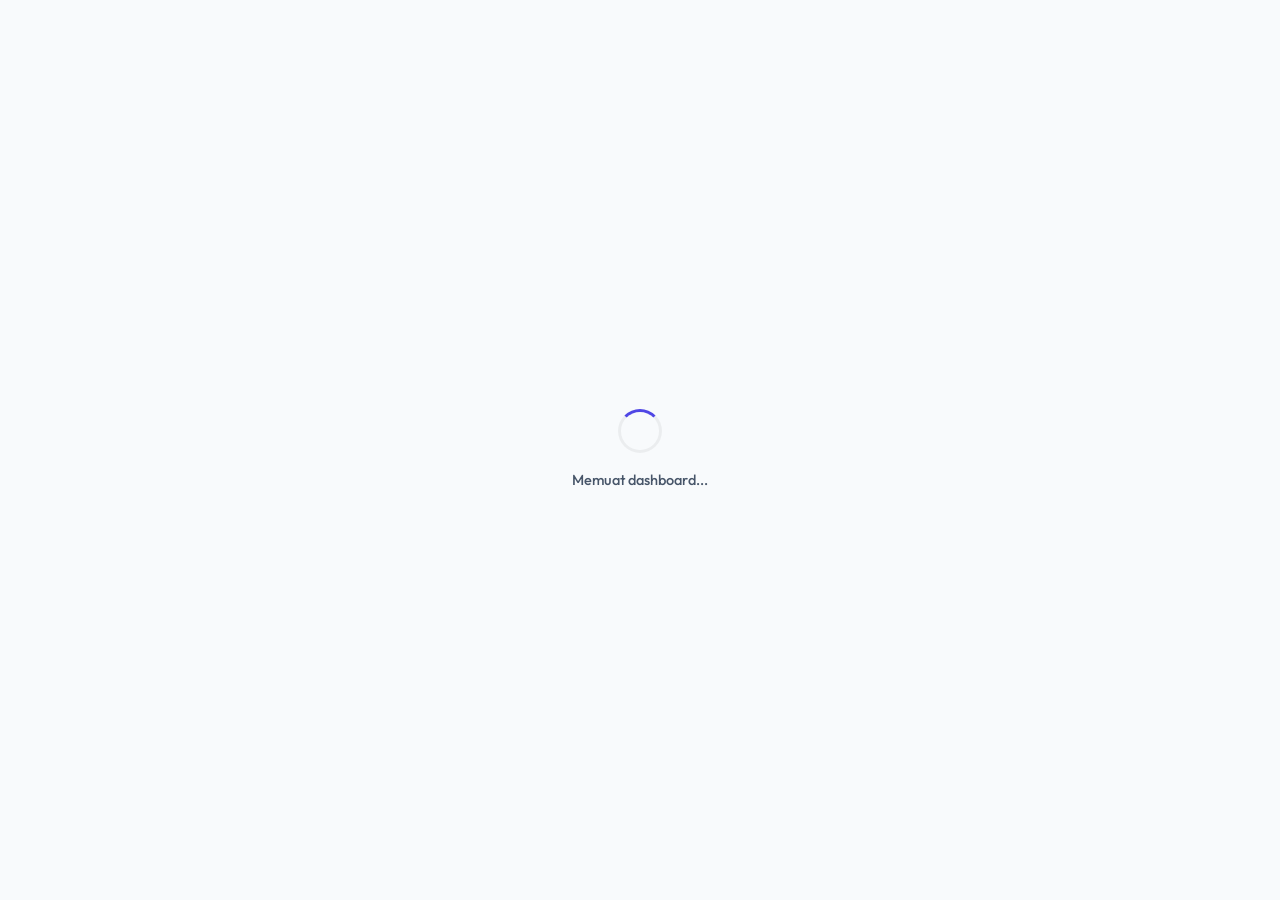
==== commit ecd944f9: "update" ====
--- a/dashboard.html
+++ b/dashboard.html
@@ -4,7 +4,7 @@
   <meta charset="UTF-8">
   <meta name="viewport" content="width=device-width, initial-scale=1.0">
   <meta name="description" content="Dashboard Sistem Kasir - Kelola transaksi, produk, dan laporan">
-  <title>Dashboard — Kasir App</title>
+  <title>Dashboard — PointMarket</title>
   <link rel="stylesheet" href="css/style.css">
   <!-- Lucide Icons -->
   <script src="https://unpkg.com/lucide@latest"></script>
@@ -27,7 +27,7 @@
           <i data-lucide="shopping-cart" style="color: #fff; width: 18px; height: 18px;"></i>
         </div>
         <div class="brand-text">
-          Kasir App
+          Point Market
           <span>Point of Sale</span>
         </div>
       </div>
@@ -44,7 +44,7 @@
         </a>
 
         <div class="nav-section-label admin-only" style="display:none;">Menu Admin</div>
-        <a data-view="produk" class="nav-link admin-only" style="display:none;">
+        <a data-view="produk" class="nav-link">
           <i data-lucide="package" class="nav-icon" style="width: 18px; height: 18px;"></i>
           <span class="label">Produk</span>
         </a>
@@ -70,6 +70,9 @@
         <div class="user-name" id="sidebarUserName">-</div>
         <span class="role-badge" id="sidebarRole">-</span>
         <button class="btn btn-secondary btn-sm" style="width:100%;" onclick="logoutUser()">Keluar</button>
+        <div style="font-size: 10px; color: var(--text-muted); text-align: center; margin-top: 8px;">
+          Ikon oleh <a href="https://www.magnific.com/idn/ikon-ikon" target="_blank" rel="noopener noreferrer" style="color: var(--primary); text-decoration: none;">Magnific</a>
+        </div>
       </div>
     </aside>
 
@@ -556,7 +559,7 @@
   <!-- Supabase SDK -->
   <script src="https://cdn.jsdelivr.net/npm/@supabase/supabase-js@2"></script>
 
-  <script src="js/supabase-config.js?v=1.0.1"></script>
+  <script src="supabase-config.js?v=1.0.1"></script>
   <script src="js/auth.js?v=1.0.1"></script>
   <script src="js/dashboard.js?v=1.0.1"></script>
   <script>
--- a/css/style.css
+++ b/css/style.css
@@ -8,38 +8,38 @@
 }
 
 :root {
-  --primary:        #6366f1;
-  --primary-hover:  #4f46e5;
-  --primary-light:  rgba(99, 102, 241, 0.1);
-  --primary-glow:   rgba(99, 102, 241, 0.25);
+  --primary:        #4f46e5;
+  --primary-hover:  #4338ca;
+  --primary-light:  rgba(79, 70, 229, 0.06);
+  --primary-glow:   rgba(79, 70, 229, 0.15);
   
-  --success:        #10b981;
-  --success-light:  rgba(16, 185, 129, 0.1);
-  --danger:         #f43f5e;
-  --danger-light:   rgba(244, 63, 94, 0.1);
-  --warning:        #f59e0b;
-  --warning-light:  rgba(245, 158, 11, 0.1);
+  --success:        #059669;
+  --success-light:  rgba(5, 150, 105, 0.06);
+  --danger:         #e11d48;
+  --danger-light:   rgba(225, 29, 72, 0.06);
+  --warning:        #d97706;
+  --warning-light:  rgba(217, 119, 6, 0.06);
   
-  --bg-app:         #090d16;
-  --bg-sidebar:     #0f172a;
-  --bg-card:        rgba(17, 24, 39, 0.7);
-  --bg-card-hover:  rgba(31, 41, 55, 0.85);
-  --border-glass:   rgba(255, 255, 255, 0.08);
-  --border-focus:   rgba(99, 102, 241, 0.5);
+  --bg-app:         #f8fafc;
+  --bg-sidebar:     #ffffff;
+  --bg-card:        #ffffff;
+  --bg-card-hover:  #f1f5f9;
+  --border-glass:   #e2e8f0;
+  --border-focus:   #a5b4fc;
   
-  --text-primary:   #f8fafc;
-  --text-secondary: #cbd5e1;
-  --text-muted:     #64748b;
+  --text-primary:   #0f172a;
+  --text-secondary: #475569;
+  --text-muted:     #94a3b8;
   
   --radius-lg:      16px;
   --radius-md:      12px;
   --radius-sm:      8px;
   
-  --shadow-sm:      0 2px 8px rgba(0, 0, 0, 0.2);
-  --shadow-md:      0 8px 24px rgba(0, 0, 0, 0.35);
-  --shadow-lg:      0 16px 48px rgba(0, 0, 0, 0.5);
+  --shadow-sm:      0 1px 3px 0 rgba(0, 0, 0, 0.05), 0 1px 2px 0 rgba(0, 0, 0, 0.03);
+  --shadow-md:      0 4px 6px -1px rgba(0, 0, 0, 0.05), 0 2px 4px -1px rgba(0, 0, 0, 0.03);
+  --shadow-lg:      0 10px 15px -3px rgba(0, 0, 0, 0.05), 0 4px 6px -2px rgba(0, 0, 0, 0.03);
   
-  --transition:     all 0.25s cubic-bezier(0.4, 0, 0.2, 1);
+  --transition:     all 0.2s ease-in-out;
 }
 
 body {
@@ -74,9 +74,9 @@
   justify-content: center;
   min-height: 100vh;
   padding: 20px;
-  background: radial-gradient(circle at 10% 20%, rgba(99, 102, 241, 0.15) 0%, rgba(0, 0, 0, 0) 40%),
-              radial-gradient(circle at 90% 80%, rgba(16, 185, 129, 0.08) 0%, rgba(0, 0, 0, 0) 50%),
-              #070a13;
+  background: radial-gradient(circle at 10% 20%, rgba(99, 102, 241, 0.08) 0%, rgba(0, 0, 0, 0) 60%),
+              radial-gradient(circle at 90% 80%, rgba(16, 185, 129, 0.05) 0%, rgba(0, 0, 0, 0) 70%),
+              #f8fafc;
   position: relative;
   overflow: hidden;
 }
@@ -87,7 +87,7 @@
   border-radius: 50%;
   filter: blur(100px);
   z-index: 0;
-  opacity: 0.4;
+  opacity: 0.12;
 }
 .login-wrapper::before {
   width: 300px;
@@ -105,15 +105,15 @@
 }
 
 .login-box {
-  background: var(--bg-card);
+  background: rgba(255, 255, 255, 0.85);
   backdrop-filter: blur(20px);
   -webkit-backdrop-filter: blur(20px);
   width: 100%;
   max-width: 440px;
   border-radius: var(--radius-lg);
   padding: 40px 36px;
-  border: 1px solid var(--border-glass);
-  box-shadow: var(--shadow-lg);
+  border: 1px solid rgba(99, 102, 241, 0.1);
+  box-shadow: 0 10px 30px rgba(99, 102, 241, 0.05);
   position: relative;
   z-index: 1;
 }
@@ -124,15 +124,34 @@
 }
 
 .login-box .logo .logo-icon {
-  width: 68px;
-  height: 68px;
-  background: linear-gradient(135deg, var(--primary) 0%, var(--primary-hover) 100%);
-  border-radius: var(--radius-md);
+  width: 80px;
+  height: 80px;
+  background: linear-gradient(135deg, #6366f1 0%, #4f46e5 100%);
+  border-radius: 20px;
+
   display: flex;
   align-items: center;
   justify-content: center;
   margin: 0 auto 16px;
-  box-shadow: 0 8px 20px rgba(99, 102, 241, 0.3);
+
+  box-shadow:
+    0 12px 30px rgba(79, 70, 229, 0.4),
+    0 0 0 2px rgba(255,255,255,0.15);
+}
+
+/* Font Awesome / Remix Icon / Bootstrap Icon */
+.login-box .logo .logo-icon i {
+  font-size: 36px;
+  color: #ffffff;
+  text-shadow: 0 2px 8px rgba(0,0,0,0.25);
+}
+
+/* Jika menggunakan SVG */
+.login-box .logo .logo-icon svg {
+  width: 36px;
+  height: 36px;
+  stroke: #ffffff;
+  fill: #ffffff;
 }
 
 .login-box .logo h1 {
@@ -140,9 +159,6 @@
   font-weight: 700;
   letter-spacing: -0.02em;
   color: var(--text-primary);
-  background: linear-gradient(to right, #ffffff, #cbd5e1);
-  -webkit-background-clip: text;
-  -webkit-text-fill-color: transparent;
 }
 
 .login-box .logo p {
@@ -154,7 +170,7 @@
 .role-tabs {
   display: flex;
   gap: 6px;
-  background: rgba(0, 0, 0, 0.3);
+  background: #f1f5f9;
   border-radius: var(--radius-md);
   padding: 4px;
   margin-bottom: 24px;
@@ -182,7 +198,7 @@
 .role-tab.active {
   background: var(--primary);
   color: #fff;
-  box-shadow: 0 4px 12px rgba(99, 102, 241, 0.35);
+  box-shadow: 0 4px 12px rgba(79, 70, 229, 0.2);
 }
 
 /* Login page bottom links */
@@ -204,8 +220,7 @@
 }
 
 .login-links a:hover {
-  color: var(--text-primary);
-  text-shadow: 0 0 10px var(--primary-glow);
+  color: var(--primary-hover);
 }
 
 .login-links .divider {
@@ -223,7 +238,7 @@
 .strength-track {
   flex: 1;
   height: 5px;
-  background: rgba(255, 255, 255, 0.05);
+  background: #e2e8f0;
   border-radius: 4px;
   overflow: hidden;
 }
@@ -266,7 +281,7 @@
   font-family: inherit;
   outline: none;
   transition: var(--transition);
-  background: rgba(0, 0, 0, 0.2);
+  background: #ffffff;
   color: var(--text-primary);
 }
 
@@ -278,12 +293,12 @@
 .form-group select:focus,
 .form-group textarea:focus {
   border-color: var(--primary);
-  background: rgba(0, 0, 0, 0.4);
+  background: #ffffff;
   box-shadow: 0 0 0 3px var(--primary-glow);
 }
 
 .form-group select option {
-  background: #0f172a;
+  background: #ffffff;
   color: var(--text-primary);
 }
 
@@ -348,13 +363,13 @@
 }
 
 .btn-secondary {
-  background: rgba(255, 255, 255, 0.08);
+  background: #f1f5f9;
   color: var(--text-primary);
   border: 1px solid var(--border-glass);
 }
 
 .btn-secondary:hover:not(:disabled) {
-  background: rgba(255, 255, 255, 0.15);
+  background: #e2e8f0;
 }
 
 .btn-sm {
@@ -377,13 +392,13 @@
 }
 .alert-error {
   background: var(--danger-light);
-  color: #fda4af;
-  border-color: rgba(244, 63, 94, 0.2);
+  color: var(--danger);
+  border-color: rgba(225, 29, 72, 0.15);
 }
 .alert-success {
   background: var(--success-light);
-  color: #6ee7b7;
-  border-color: rgba(16, 185, 129, 0.2);
+  color: var(--success);
+  border-color: rgba(5, 150, 105, 0.15);
 }
 
 /* ==================== DASHBOARD LAYOUT ==================== */
@@ -412,7 +427,7 @@
   padding: 24px 20px;
   font-size: 18px;
   font-weight: 700;
-  color: #fff;
+  color: var(--text-primary);
   border-bottom: 1px solid var(--border-glass);
   display: flex;
   align-items: center;
@@ -429,7 +444,7 @@
   justify-content: center;
   font-size: 20px;
   flex-shrink: 0;
-  box-shadow: 0 4px 10px rgba(99, 102, 241, 0.25);
+  box-shadow: 0 4px 10px rgba(79, 70, 229, 0.2);
 }
 
 .sidebar .brand .brand-text span {
@@ -471,15 +486,15 @@
 }
 
 .sidebar nav a:hover {
-  background: rgba(255, 255, 255, 0.04);
+  background: rgba(0, 0, 0, 0.03);
   color: var(--text-primary);
 }
 
 .sidebar nav a.active {
   background: var(--primary-light);
-  color: #a5b4fc;
-  border-color: rgba(99, 102, 241, 0.2);
-  box-shadow: inset 0 0 10px rgba(99, 102, 241, 0.1);
+  color: var(--primary);
+  border-color: rgba(79, 70, 229, 0.15);
+  box-shadow: none;
 }
 
 .sidebar nav a .nav-icon {
@@ -491,14 +506,14 @@
 }
 
 .sidebar nav a.active .nav-icon, .sidebar nav a:hover .nav-icon {
-  color: #a5b4fc;
+  color: var(--primary);
 }
 
 .sidebar .user-box {
   padding: 18px 20px;
   border-top: 1px solid var(--border-glass);
   font-size: 13.5px;
-  background: rgba(0,0,0,0.15);
+  background: #f8fafc;
 }
 
 .sidebar .user-box .user-name {
@@ -523,13 +538,13 @@
 
 .role-badge.admin {
   background: var(--warning-light);
-  color: #fcd34d;
-  border: 1px solid rgba(245, 158, 11, 0.2);
+  color: var(--warning);
+  border: 1px solid rgba(217, 119, 6, 0.15);
 }
 .role-badge.kasir {
   background: var(--primary-light);
-  color: #a5b4fc;
-  border: 1px solid rgba(99, 102, 241, 0.2);
+  color: var(--primary);
+  border: 1px solid rgba(79, 70, 229, 0.15);
 }
 
 .main-content {
@@ -541,7 +556,7 @@
 }
 
 .topbar {
-  background: rgba(15, 23, 42, 0.4);
+  background: rgba(255, 255, 255, 0.8);
   backdrop-filter: blur(12px);
   -webkit-backdrop-filter: blur(12px);
   padding: 16px 32px;
@@ -588,7 +603,7 @@
 .spinner {
   width: 44px;
   height: 44px;
-  border: 3px solid rgba(255, 255, 255, 0.05);
+  border: 3px solid rgba(0, 0, 0, 0.05);
   border-top-color: var(--primary);
   border-radius: 50%;
   animation: spin 0.8s cubic-bezier(0.5, 0.1, 0.4, 0.9) infinite;
@@ -614,10 +629,9 @@
 
 .stat-card {
   background: var(--bg-card);
-  backdrop-filter: blur(8px);
   border-radius: var(--radius-lg);
   padding: 24px;
-  box-shadow: var(--shadow-sm);
+  box-shadow: 0 4px 6px -1px rgba(0, 0, 0, 0.05), 0 2px 4px -1px rgba(0, 0, 0, 0.03);
   border: 1px solid var(--border-glass);
   position: relative;
   overflow: hidden;
@@ -626,7 +640,7 @@
 
 .stat-card:hover {
   transform: translateY(-2px);
-  border-color: rgba(255,255,255,0.12);
+  border-color: rgba(79, 70, 229, 0.15);
   background: var(--bg-card-hover);
 }
 
@@ -658,15 +672,14 @@
 }
 
 .stat-card.green .value { color: var(--success); }
-.stat-card.blue .value { color: #a5b4fc; }
+.stat-card.blue .value { color: var(--primary); }
 .stat-card.orange .value { color: var(--warning); }
 
 .card {
   background: var(--bg-card);
-  backdrop-filter: blur(8px);
   border-radius: var(--radius-lg);
   border: 1px solid var(--border-glass);
-  box-shadow: var(--shadow-sm);
+  box-shadow: 0 4px 6px -1px rgba(0, 0, 0, 0.05), 0 2px 4px -1px rgba(0, 0, 0, 0.03);
   margin-bottom: 24px;
   overflow: hidden;
 }
@@ -677,7 +690,7 @@
   align-items: center;
   padding: 20px 24px;
   border-bottom: 1px solid var(--border-glass);
-  background: rgba(0, 0, 0, 0.15);
+  background: #f8fafc;
 }
 
 .card-header h3 {
@@ -703,7 +716,7 @@
 }
 
 table th {
-  background: rgba(0, 0, 0, 0.25);
+  background: #f1f5f9;
   font-weight: 600;
   color: var(--text-secondary);
   font-size: 11px;
@@ -720,7 +733,7 @@
 }
 
 table tr:hover td {
-  background: rgba(255, 255, 255, 0.02);
+  background: rgba(0, 0, 0, 0.015);
 }
 
 .badge {
@@ -732,13 +745,13 @@
 }
 .badge-admin {
   background: var(--warning-light);
-  color: #fcd34d;
-  border-color: rgba(245, 158, 11, 0.2);
+  color: var(--warning);
+  border-color: rgba(217, 119, 6, 0.15);
 }
 .badge-kasir {
   background: var(--primary-light);
-  color: #a5b4fc;
-  border-color: rgba(99, 102, 241, 0.2);
+  color: var(--primary);
+  border-color: rgba(79, 70, 229, 0.15);
 }
 
 .status-dot {
@@ -748,22 +761,22 @@
   border-radius: 50%;
   margin-right: 8px;
 }
-.status-dot.aktif { background: var(--success); box-shadow: 0 0 8px var(--success); }
-.status-dot.nonaktif { background: var(--danger); box-shadow: 0 0 8px var(--danger); }
+.status-dot.aktif { background: var(--success); }
+.status-dot.nonaktif { background: var(--danger); }
 
 .stock-badge {
   background: var(--primary-light);
-  color: #a5b4fc;
+  color: var(--primary);
   padding: 3px 10px;
   border-radius: 20px;
   font-size: 12.5px;
   font-weight: 600;
-  border: 1px solid rgba(99, 102, 241, 0.2);
+  border: 1px solid rgba(79, 70, 229, 0.15);
 }
 .stock-badge.low {
   background: var(--danger-light);
-  color: #fda4af;
-  border-color: rgba(244, 63, 94, 0.2);
+  color: var(--danger);
+  border-color: rgba(225, 29, 72, 0.15);
 }
 
 /* ==================== KASIR / POS LAYOUT ==================== */
@@ -780,13 +793,13 @@
   border-radius: var(--radius-md);
   font-size: 14px;
   outline: none;
-  background: rgba(0, 0, 0, 0.2);
+  background: #ffffff;
   color: var(--text-primary);
   transition: var(--transition);
 }
 .toolbar input:focus, .toolbar select:focus {
   border-color: var(--primary);
-  background: rgba(0, 0, 0, 0.35);
+  background: #ffffff;
   box-shadow: 0 0 0 3px var(--primary-glow);
 }
 .toolbar input {
@@ -809,7 +822,6 @@
 
 .product-item {
   background: var(--bg-card);
-  backdrop-filter: blur(8px);
   border-radius: var(--radius-lg);
   padding: 20px 16px;
   cursor: pointer;
@@ -826,7 +838,7 @@
 
 .product-item:hover {
   transform: translateY(-4px);
-  box-shadow: var(--shadow-md);
+  box-shadow: 0 8px 16px rgba(0, 0, 0, 0.05);
   border-color: var(--primary);
   background: var(--bg-card-hover);
 }
@@ -843,7 +855,7 @@
 .product-item .product-icon {
   width: 48px;
   height: 48px;
-  background: rgba(255, 255, 255, 0.03);
+  background: rgba(0, 0, 0, 0.02);
   border-radius: var(--radius-md);
   display: flex;
   align-items: center;
@@ -855,7 +867,7 @@
 
 .product-item:hover .product-icon {
   background: var(--primary-light);
-  border-color: rgba(99, 102, 241, 0.2);
+  border-color: rgba(79, 70, 229, 0.15);
 }
 
 .product-item .name {
@@ -866,7 +878,7 @@
 }
 
 .product-item .price {
-  color: #a5b4fc;
+  color: var(--primary);
   font-weight: 700;
   font-size: 15.5px;
 }
@@ -885,19 +897,18 @@
   font-size: 9px;
   font-weight: 700;
   text-transform: uppercase;
-  color: #a5b4fc;
+  color: var(--primary);
   background: var(--primary-light);
   padding: 2px 6px;
   border-radius: 4px;
-  border: 1px solid rgba(99, 102, 241, 0.2);
+  border: 1px solid rgba(79, 70, 229, 0.15);
 }
 
 .cart-panel {
   background: var(--bg-card);
-  backdrop-filter: blur(12px);
   border-radius: var(--radius-lg);
   border: 1px solid var(--border-glass);
-  box-shadow: var(--shadow-md);
+  box-shadow: 0 4px 6px -1px rgba(0, 0, 0, 0.05), 0 2px 4px -1px rgba(0, 0, 0, 0.03);
   overflow: hidden;
   position: sticky;
   top: 80px;
@@ -908,7 +919,7 @@
   border-bottom: 1px solid var(--border-glass);
   font-weight: 700;
   font-size: 16px;
-  background: rgba(0,0,0,0.15);
+  background: #f8fafc;
 }
 
 .cart-items {
@@ -954,7 +965,7 @@
   height: 28px;
   border-radius: 8px;
   border: 1px solid var(--border-glass);
-  background: rgba(255, 255, 255, 0.05);
+  background: #f1f5f9;
   color: var(--text-primary);
   cursor: pointer;
   font-size: 14px;
@@ -967,7 +978,7 @@
 .qty-control button:hover {
   background: var(--primary-light);
   border-color: var(--primary);
-  color: #a5b4fc;
+  color: var(--primary);
 }
 .qty-control span {
   font-weight: 700;
@@ -978,7 +989,7 @@
 .cart-footer {
   padding: 18px 24px;
   border-top: 2px solid var(--border-glass);
-  background: rgba(0,0,0,0.25);
+  background: #f8fafc;
 }
 
 .cart-summary-row {
@@ -990,8 +1001,7 @@
 }
 
 .text-success {
-  color: #34d399 !important;
-  text-shadow: 0 0 10px rgba(52, 211, 153, 0.15);
+  color: var(--success) !important;
 }
 
 .cart-total-row {
@@ -1003,7 +1013,7 @@
   margin-bottom: 16px;
   border-top: 1px dashed var(--border-glass);
   padding-top: 12px;
-  color: #fff;
+  color: var(--text-primary);
 }
 
 .empty-state {
@@ -1018,7 +1028,7 @@
   display: none;
   position: fixed;
   inset: 0;
-  background: rgba(5, 7, 12, 0.8);
+  background: rgba(15, 23, 42, 0.45);
   backdrop-filter: blur(8px);
   -webkit-backdrop-filter: blur(8px);
   align-items: center;
@@ -1033,14 +1043,14 @@
 }
 
 .modal-box {
-  background: #0f172a;
+  background: #ffffff;
   border-radius: var(--radius-lg);
   border: 1px solid var(--border-glass);
   width: 100%;
   max-width: 480px;
   max-height: 90vh;
   overflow-y: auto;
-  box-shadow: var(--shadow-lg);
+  box-shadow: 0 20px 25px -5px rgba(0, 0, 0, 0.1), 0 10px 10px -5px rgba(0, 0, 0, 0.04);
   animation: slideUp 0.3s cubic-bezier(0.18, 0.89, 0.32, 1.15);
 }
 
@@ -1054,7 +1064,7 @@
   border-bottom: 1px solid var(--border-glass);
   font-size: 18px;
   font-weight: 700;
-  background: rgba(0,0,0,0.1);
+  background: #f8fafc;
 }
 
 .modal-body {
@@ -1066,7 +1076,7 @@
   gap: 12px;
   padding: 18px 28px;
   border-top: 1px solid var(--border-glass);
-  background: rgba(0,0,0,0.1);
+  background: #f8fafc;
 }
 
 .modal-actions .btn {
@@ -1111,11 +1121,11 @@
 
 code {
   background: var(--primary-light);
-  color: #a5b4fc;
+  color: var(--primary);
   padding: 2px 6px;
   border-radius: 4px;
   font-size: 12.5px;
-  border: 1px solid rgba(99, 102, 241, 0.15);
+  border: 1px solid rgba(79, 70, 229, 0.15);
 }
 
 /* Sidebar Toggle Button for Mobile */
@@ -1123,7 +1133,7 @@
   display: none;
   align-items: center;
   justify-content: center;
-  background: rgba(255, 255, 255, 0.05);
+  background: #ffffff;
   border: 1px solid var(--border-glass);
   color: var(--text-primary);
   cursor: pointer;
@@ -1134,7 +1144,7 @@
   transition: var(--transition);
 }
 .menu-toggle-btn:hover {
-  background: rgba(255, 255, 255, 0.1);
+  background: #f1f5f9;
 }
 
 /* Sidebar Overlay */
